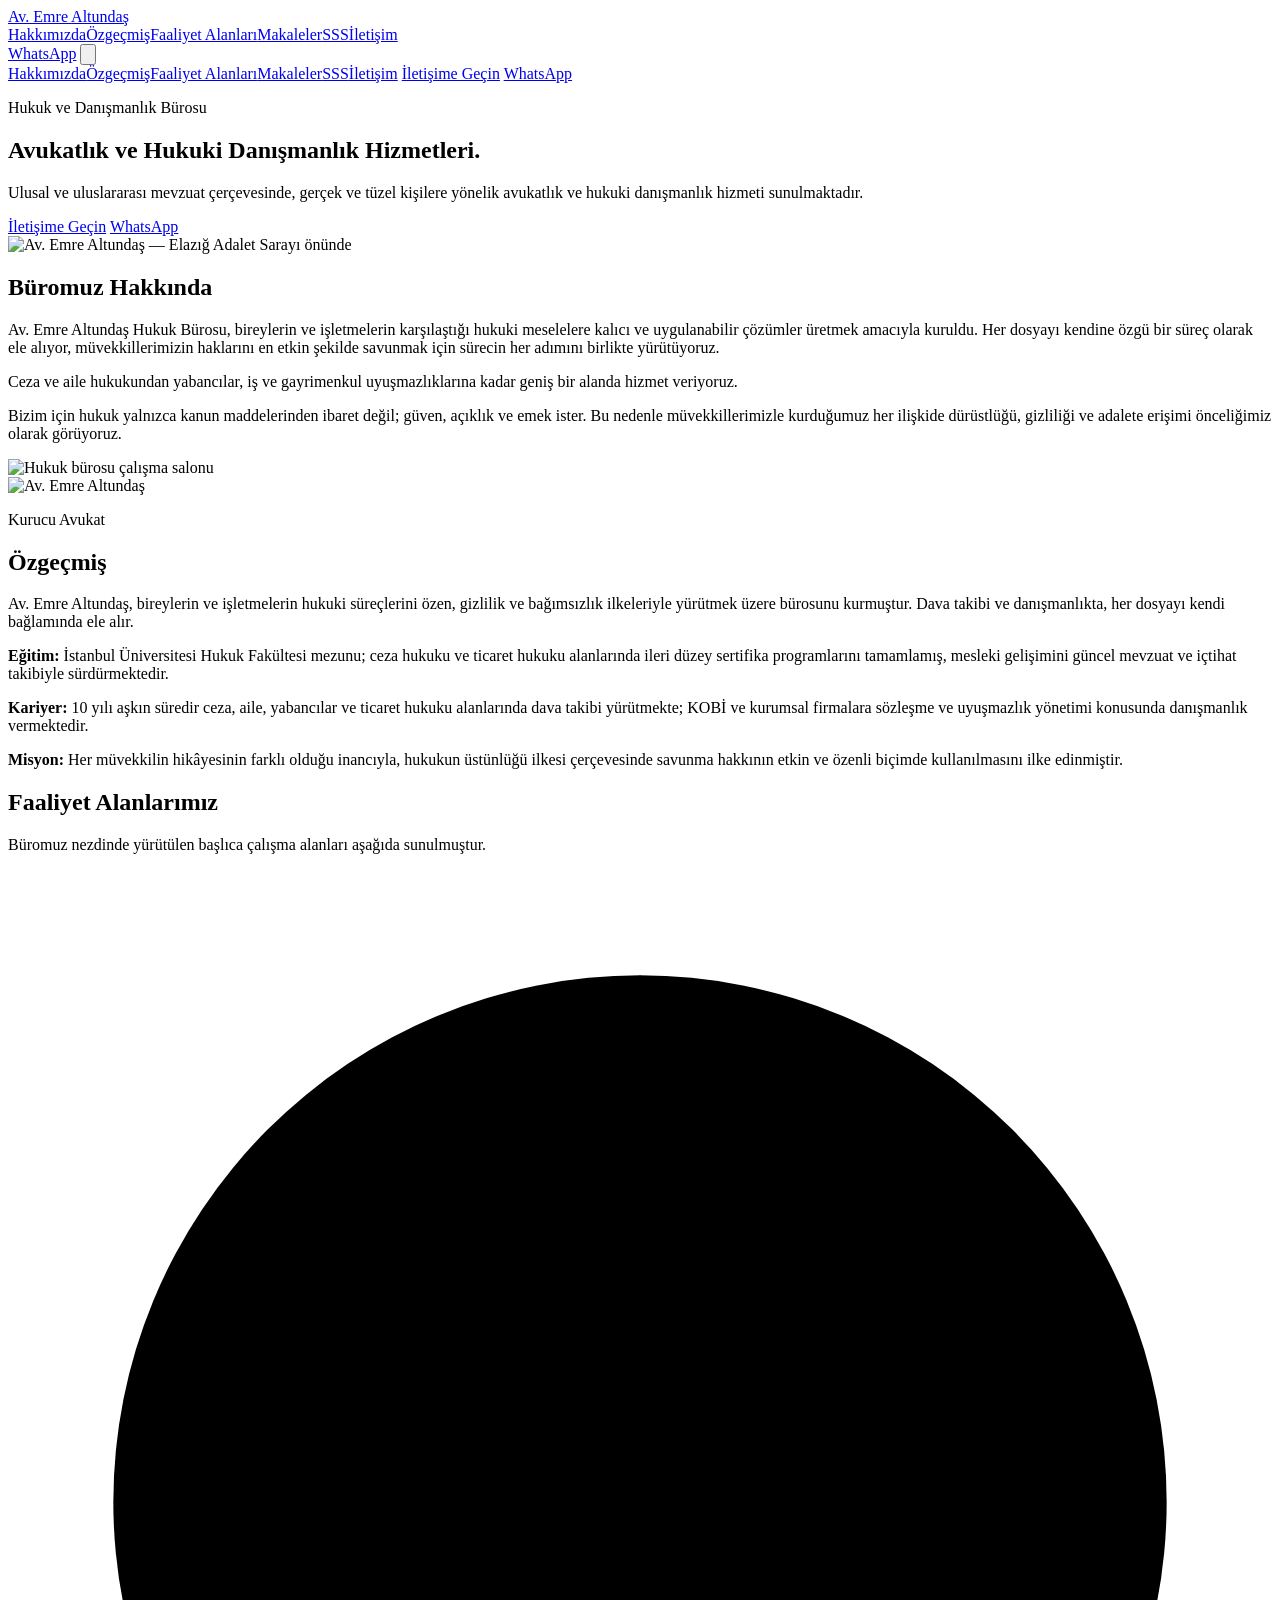
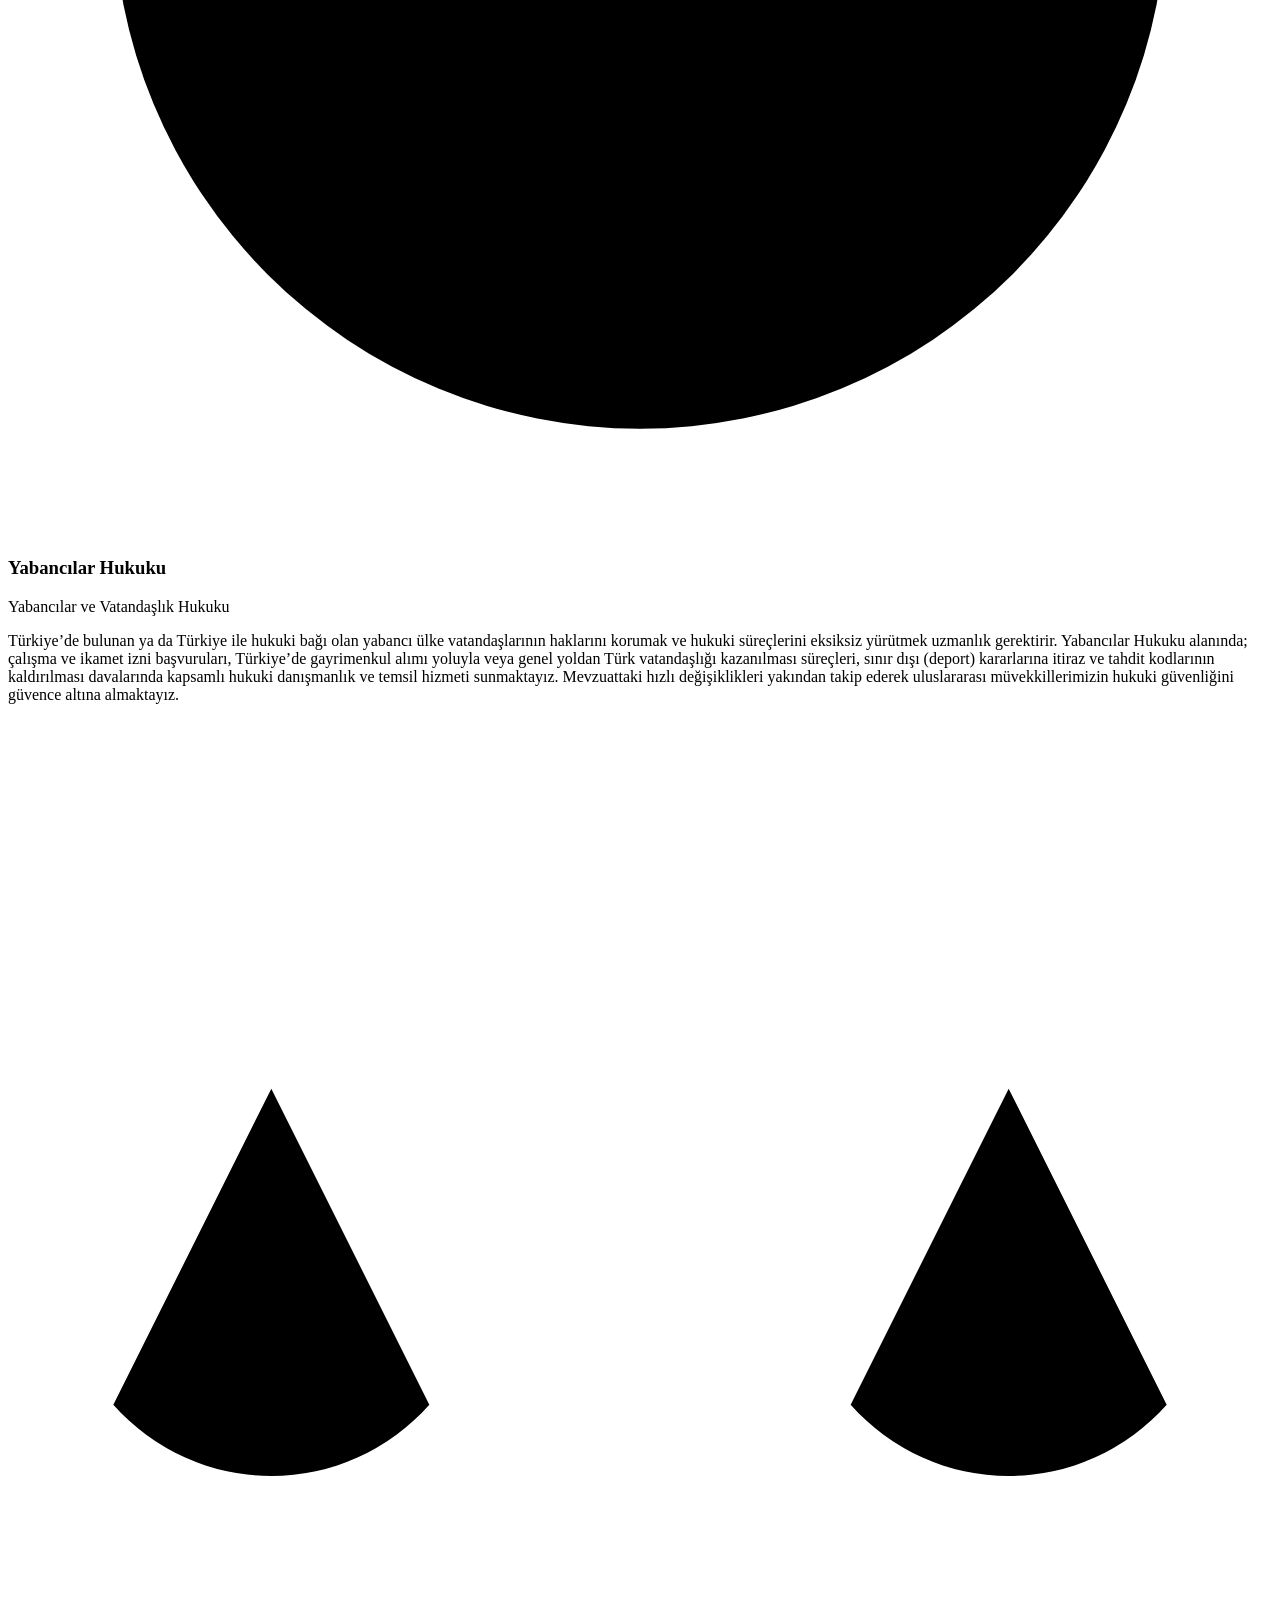
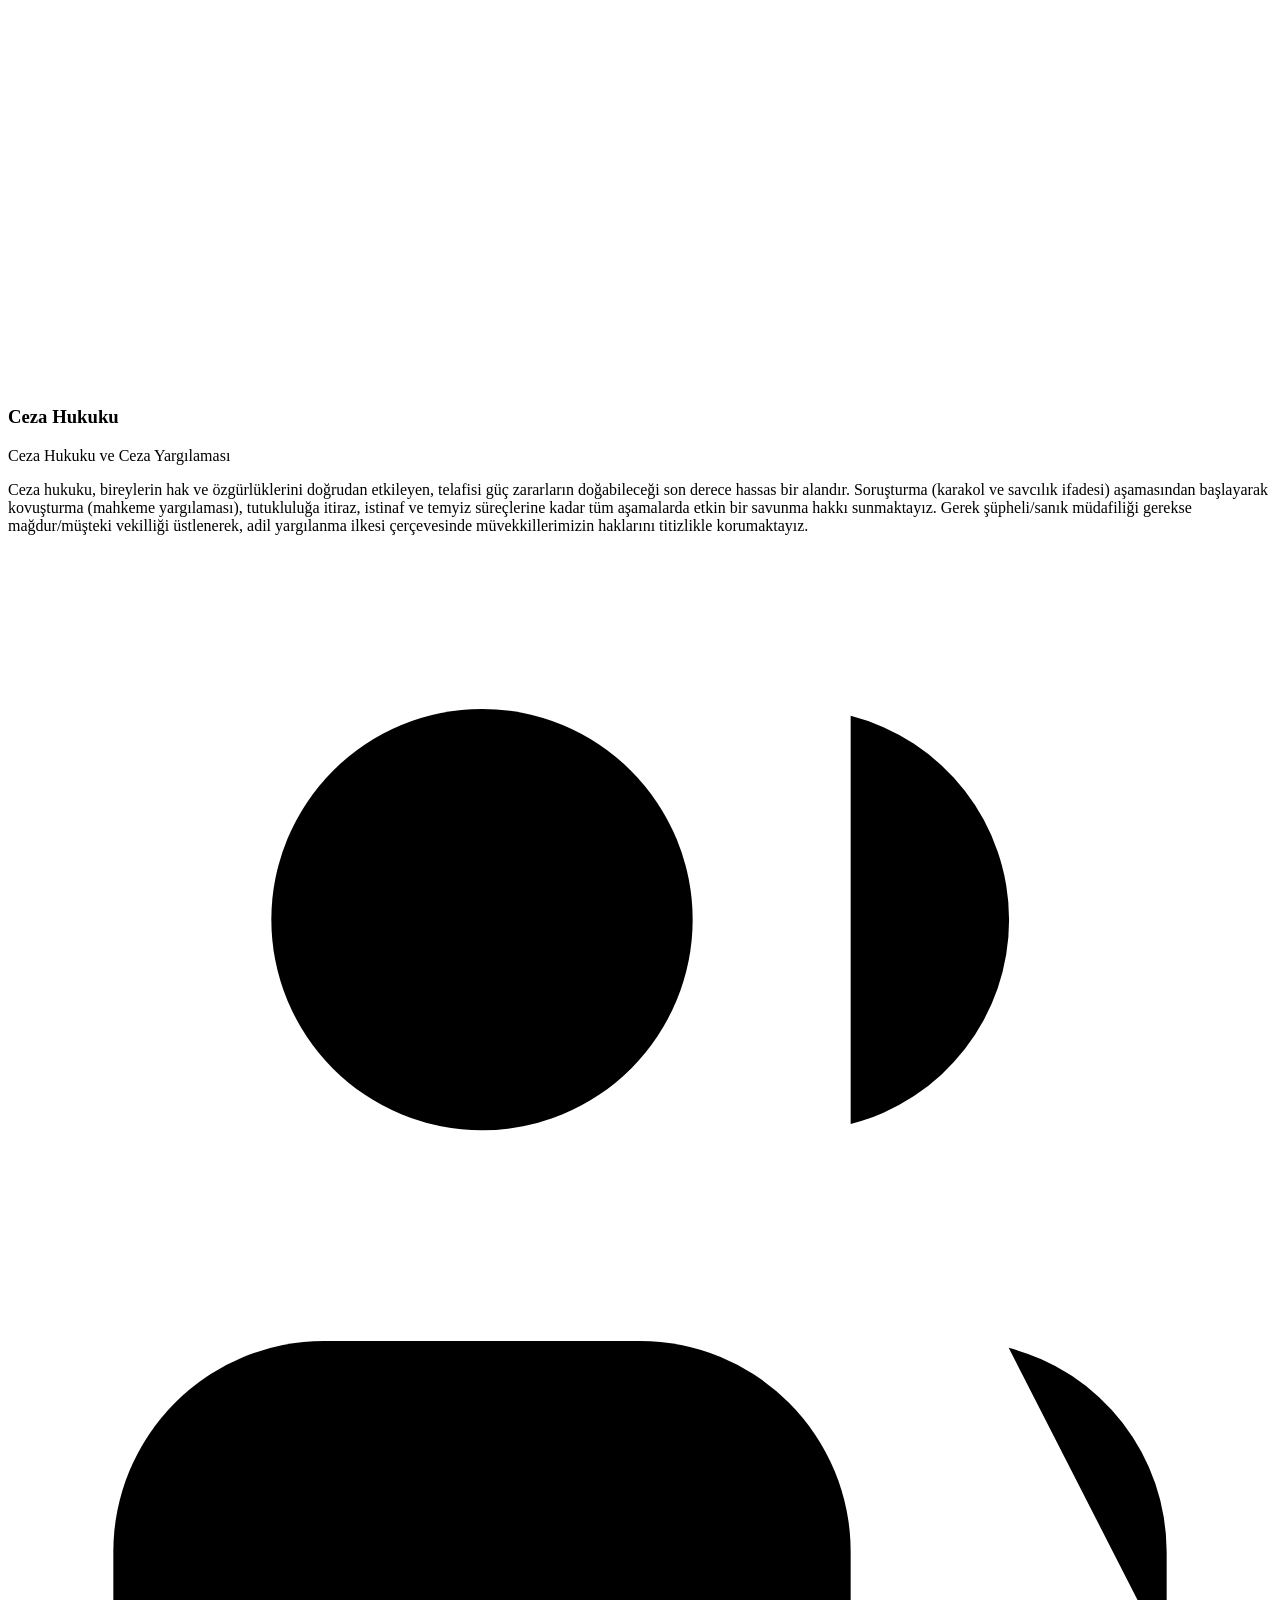
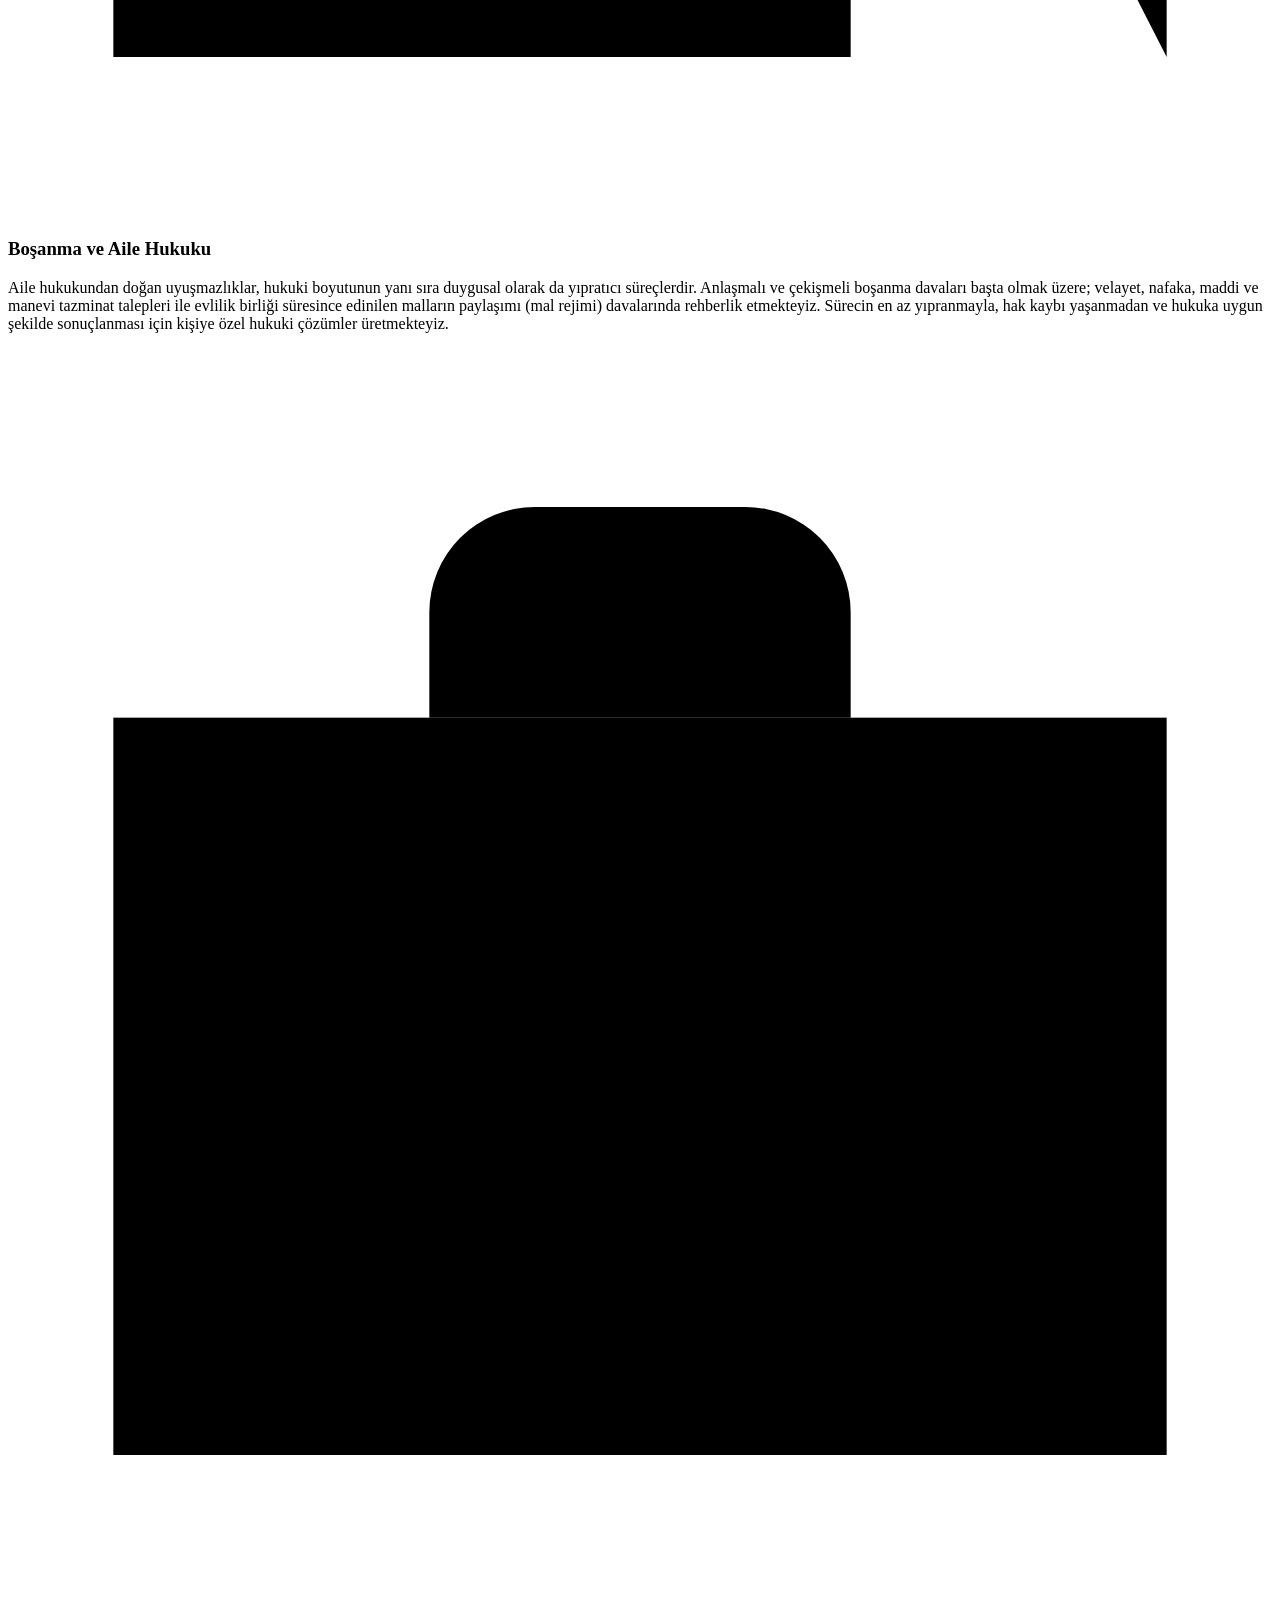
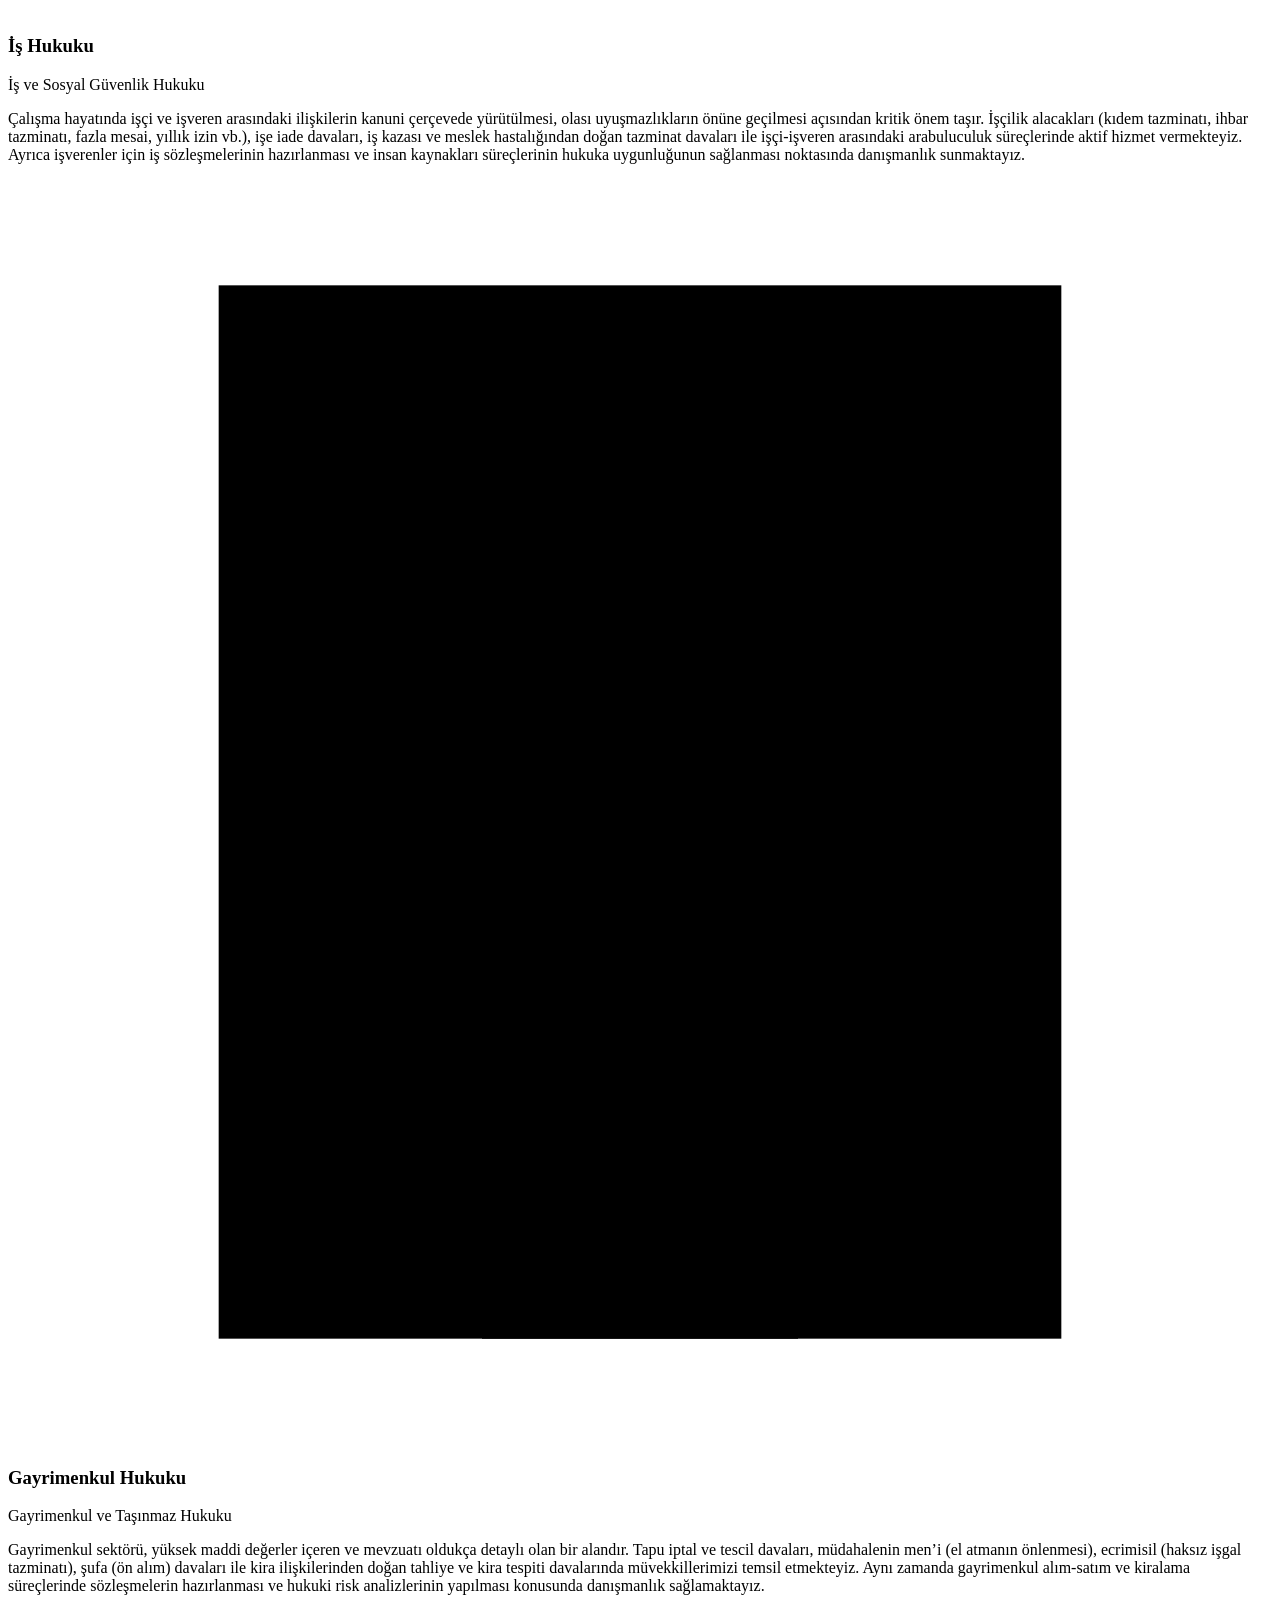
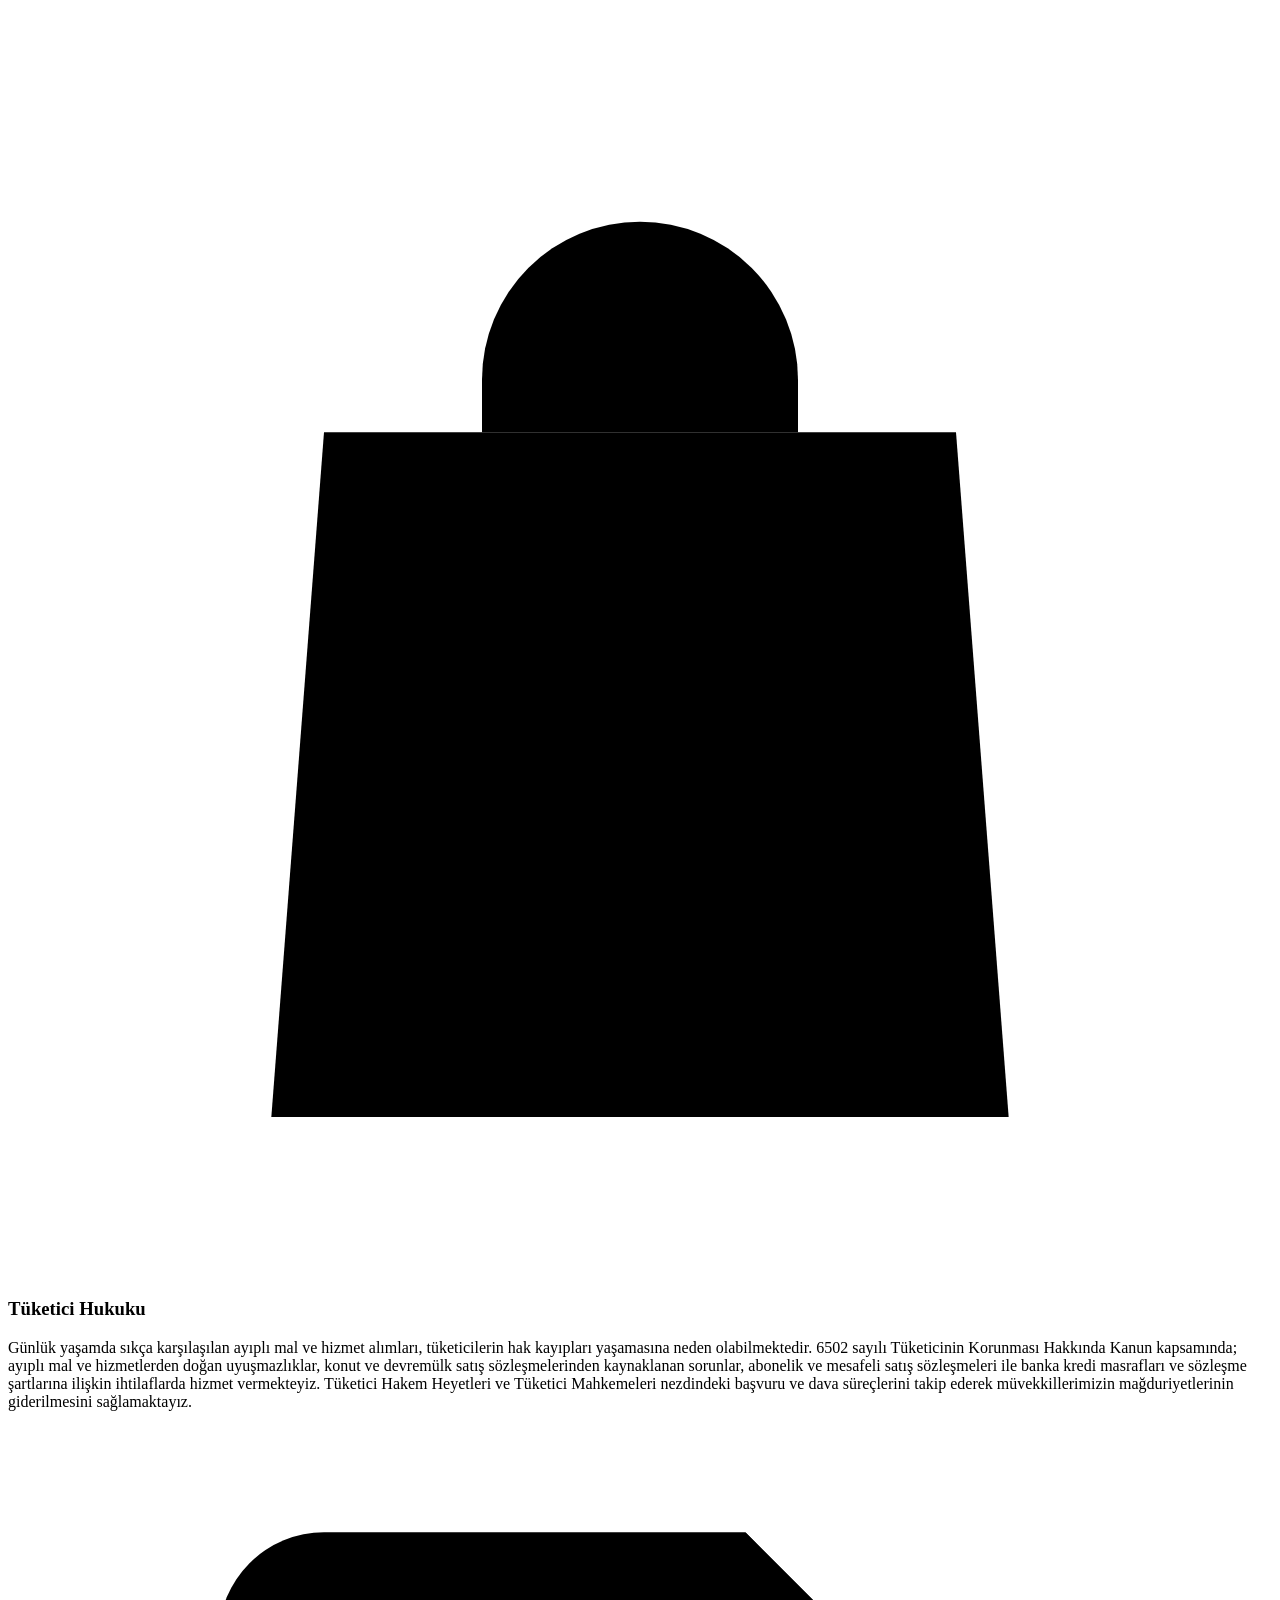
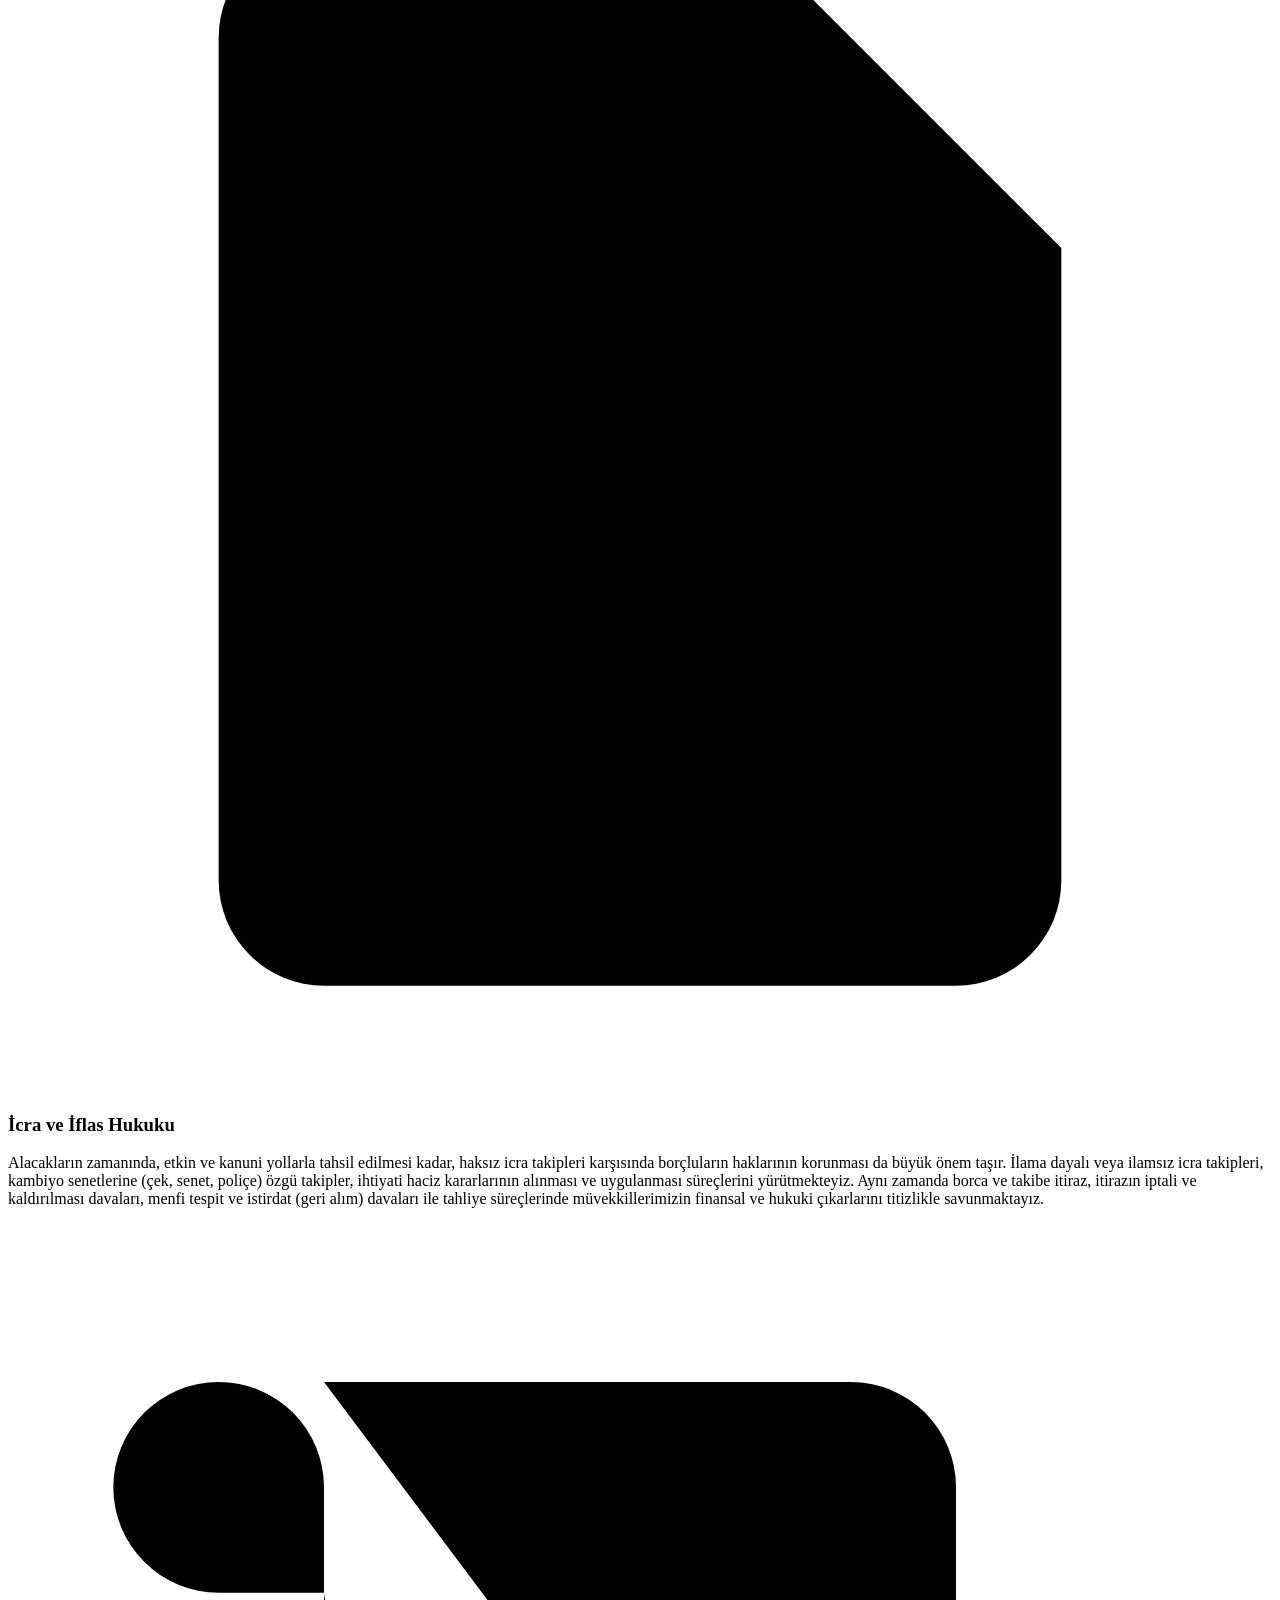
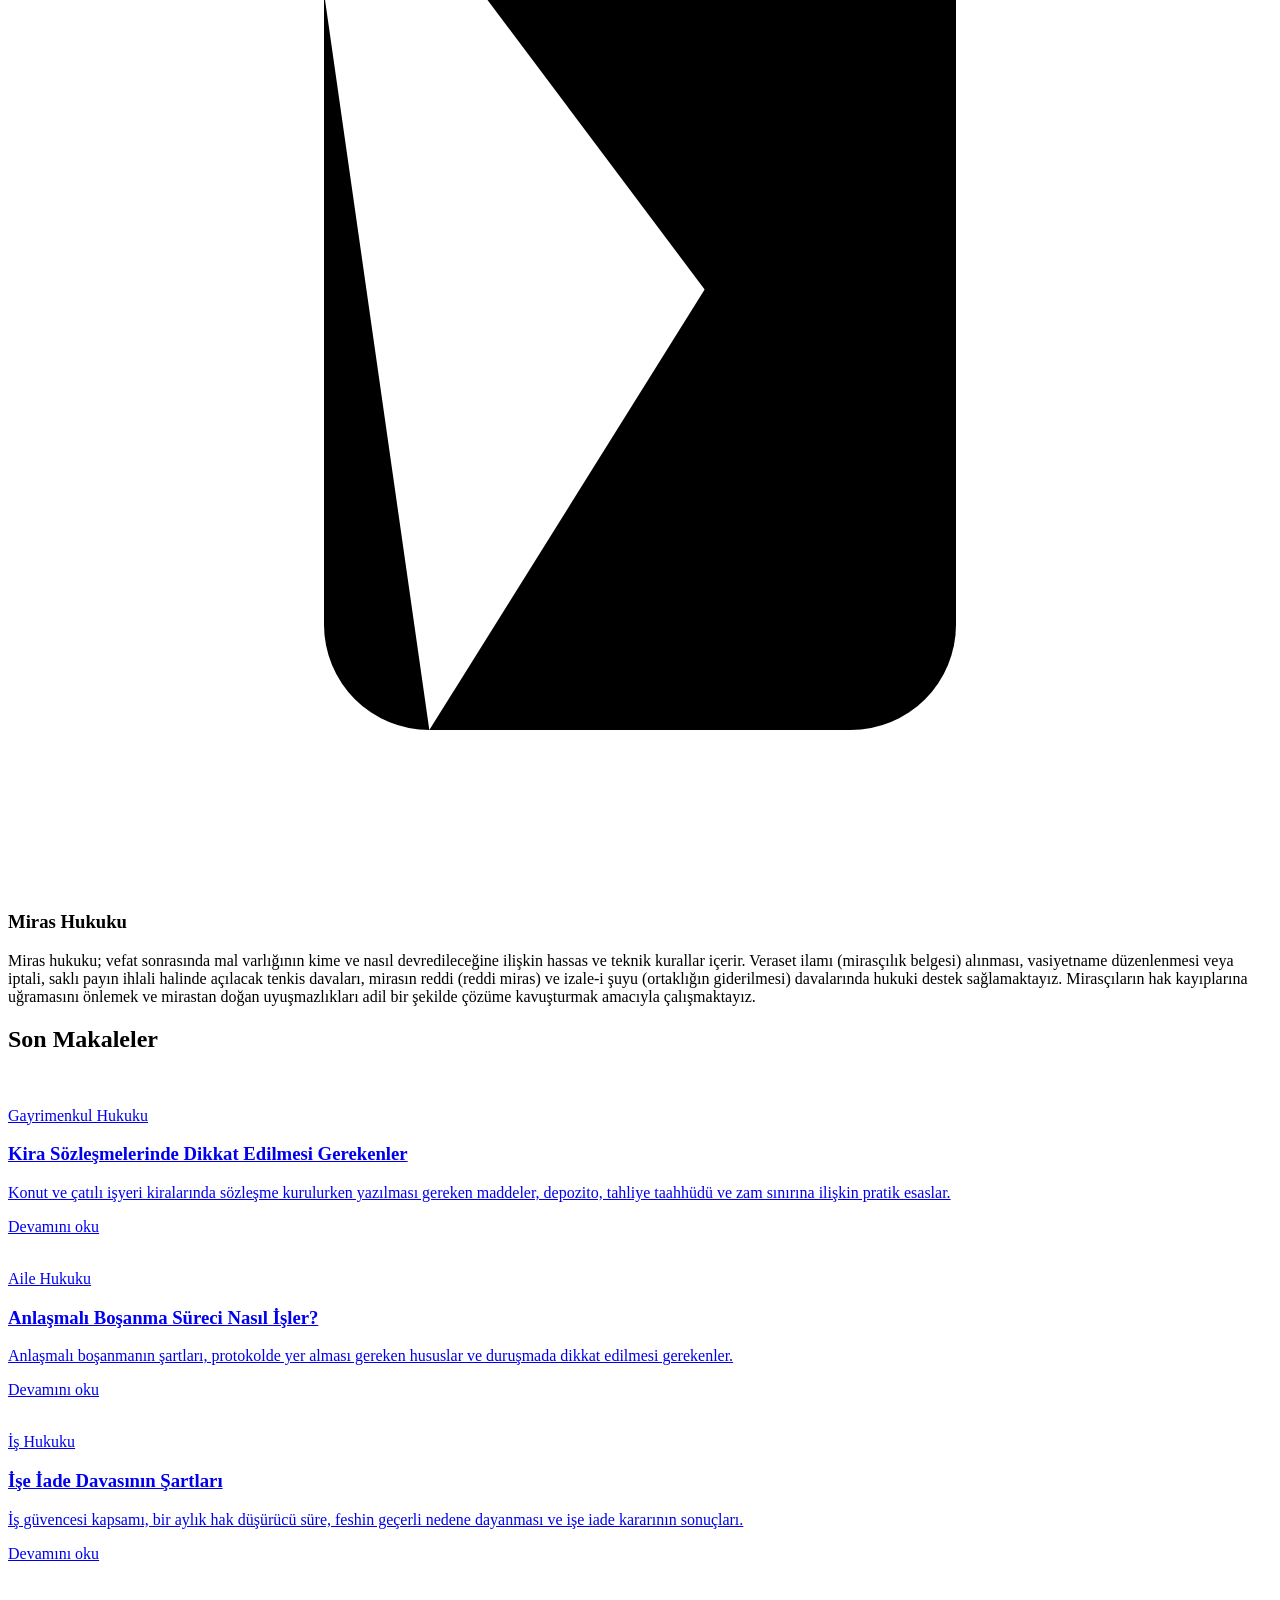
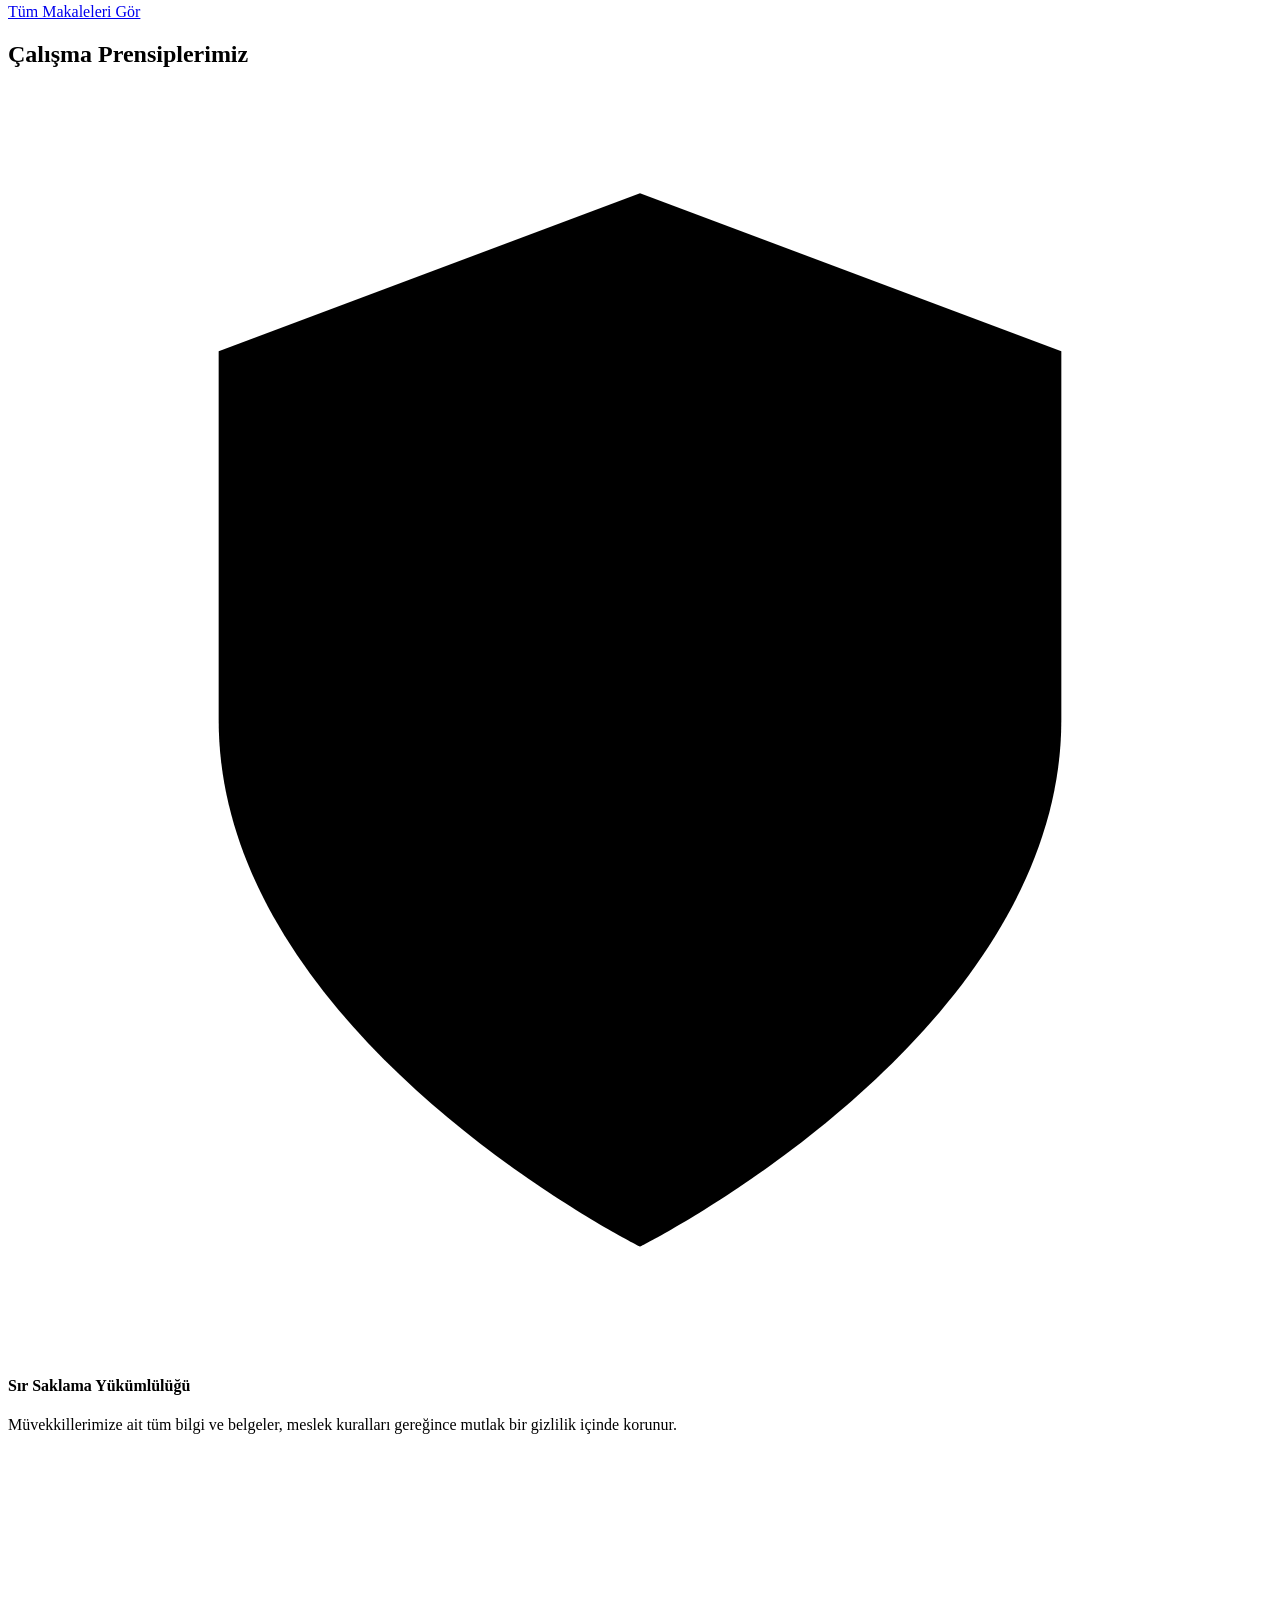
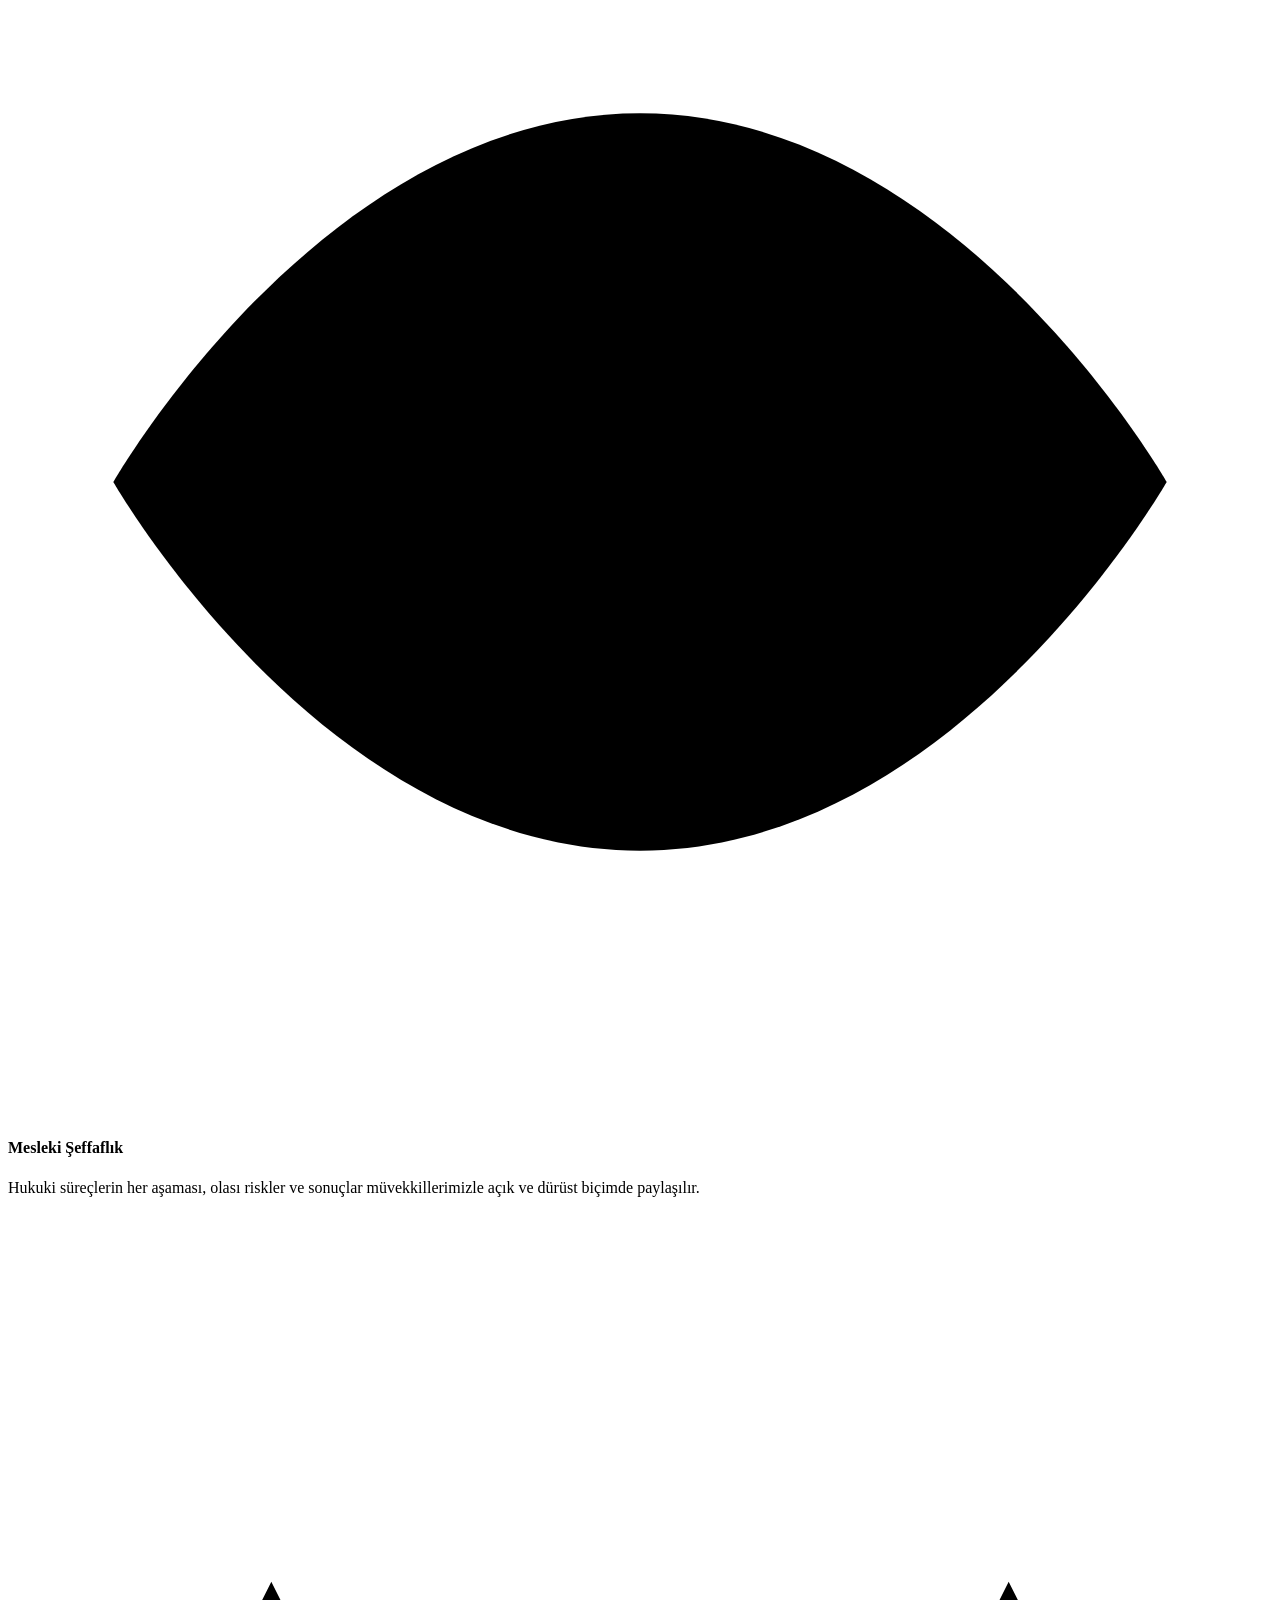
==== docs/index.html @ 06843fde "GitHub Pages icin statik hukuk sitesi github.io adresi README yerine ana sayfayi gostersin diye docs" ====
<!DOCTYPE html>
<html lang="tr">
<head>
  <meta charset="utf-8" />
  <meta name="viewport" content="width=device-width, initial-scale=1" />
  <title>Av. Emre Altundaş | Avukatlık ve Hukuki Danışmanlık</title>
  <meta name="description" content="Av. Emre Altundaş Hukuk Bürosu — yabancılar, ceza, aile, iş, gayrimenkul, tüketici, icra ve miras hukukunda avukatlık ve hukuki danışmanlık." />
  <base href="/emrehocadeneme/" />
  <link rel="canonical" href="/emrehocadeneme/" />
  <link rel="icon" href="favicon.svg" />
  <link rel="preconnect" href="https://fonts.googleapis.com" />
  <link rel="preconnect" href="https://fonts.gstatic.com" crossorigin />
  <link href="https://fonts.googleapis.com/css2?family=Cormorant+Garamond:ital,wght@0,600;1,500;1,600&family=Inter:wght@400;500;600&display=swap" rel="stylesheet" />
  <link rel="stylesheet" href="css/site.css" />
</head>
<body>
  <header class="site-header" data-header>
    <div class="wrap header-inner">
      <a class="brand" href="./" data-close-menu>Av. Emre <span>Altundaş</span></a>
      <nav class="nav-desktop" aria-label="Ana menü"><a href="./#hakkimizda">Hakkımızda</a><a href="./#ozgecmis">Özgeçmiş</a><a href="./#faaliyet">Faaliyet Alanları</a><a href="makaleler/">Makaleler</a><a href="./#sss">SSS</a><a href="./#iletisim">İletişim</a></nav>
      <div class="header-actions">
        <a class="header-wa" href="https://wa.me/905551234567" target="_blank" rel="noreferrer">WhatsApp</a>
        <button type="button" class="menu-btn" data-menu-toggle aria-label="Menüyü aç" aria-expanded="false">
          <span data-icon-open><svg viewBox="0 0 24 24" aria-hidden="true"><path d="M4 6h16M4 12h16M4 18h16"/></svg></span>
          <span data-icon-close hidden><svg viewBox="0 0 24 24" aria-hidden="true"><path d="M18 6 6 18M6 6l12 12"/></svg></span>
        </button>
      </div>
    </div>
  </header>
  <div class="mobile-overlay" data-overlay role="dialog" aria-modal="true" aria-label="Mobil menü">
    <nav>
      <a class="nav-link" href="./#hakkimizda" data-close-menu>Hakkımızda</a><a class="nav-link" href="./#ozgecmis" data-close-menu>Özgeçmiş</a><a class="nav-link" href="./#faaliyet" data-close-menu>Faaliyet Alanları</a><a class="nav-link" href="makaleler/" data-close-menu>Makaleler</a><a class="nav-link" href="./#sss" data-close-menu>SSS</a><a class="nav-link" href="./#iletisim" data-close-menu>İletişim</a>
      <a class="mobile-cta" href="./#iletisim" data-close-menu>İletişime Geçin</a>
      <a class="mobile-wa" href="https://wa.me/905551234567" target="_blank" rel="noreferrer">WhatsApp</a>
    </nav>
  </div>
  
<section class="hero">
  <div class="wrap hero-grid">
    <div>
      <p class="kicker">Hukuk ve Danışmanlık Bürosu</p>
      <h1>Avukatlık ve Hukuki Danışmanlık Hizmetleri.</h1>
      <p class="lead">Ulusal ve uluslararası mevzuat çerçevesinde, gerçek ve tüzel kişilere yönelik avukatlık ve hukuki danışmanlık hizmeti sunulmaktadır.</p>
      <div class="hero-actions">
        <a class="btn-gold" href="./#iletisim">İletişime Geçin</a>
        <a class="btn-outline" href="https://wa.me/905551234567" target="_blank" rel="noreferrer">WhatsApp</a>
      </div>
    </div>
    <div class="portrait-wrap">
      <img src="images/emre-altundas.jpg" alt="Av. Emre Altundaş — Elazığ Adalet Sarayı önünde" />
    </div>
  </div>
</section>
<section class="section paper" id="hakkimizda">
  <div class="wrap two-col">
    <div>
      <h2>Büromuz Hakkında</h2>
      <div class="gold-rule"></div>
      <p class="body-copy">Av. Emre Altundaş Hukuk Bürosu, bireylerin ve işletmelerin karşılaştığı hukuki meselelere kalıcı ve uygulanabilir çözümler üretmek amacıyla kuruldu. Her dosyayı kendine özgü bir süreç olarak ele alıyor, müvekkillerimizin haklarını en etkin şekilde savunmak için sürecin her adımını birlikte yürütüyoruz.</p>
      <p class="quote">Ceza ve aile hukukundan yabancılar, iş ve gayrimenkul uyuşmazlıklarına kadar geniş bir alanda hizmet veriyoruz.</p>
      <p class="body-copy">Bizim için hukuk yalnızca kanun maddelerinden ibaret değil; güven, açıklık ve emek ister. Bu nedenle müvekkillerimizle kurduğumuz her ilişkide dürüstlüğü, gizliliği ve adalete erişimi önceliğimiz olarak görüyoruz.</p>
    </div>
    <img class="office-img" src="images/office.jpg" alt="Hukuk bürosu çalışma salonu" />
  </div>
</section>
<section class="section mist" id="ozgecmis">
  <div class="wrap two-col">
    <img class="bio-portrait" src="images/emre-altundas.jpg" alt="Av. Emre Altundaş" />
    <div>
      <p class="eyebrow">Kurucu Avukat</p>
      <h2>Özgeçmiş</h2>
      <div class="gold-rule"></div>
      <p class="body-copy">Av. Emre Altundaş, bireylerin ve işletmelerin hukuki süreçlerini özen, gizlilik ve bağımsızlık ilkeleriyle yürütmek üzere bürosunu kurmuştur. Dava takibi ve danışmanlıkta, her dosyayı kendi bağlamında ele alır.</p>
      <div class="bio-card">
        <p><strong>Eğitim:</strong> <span>İstanbul Üniversitesi Hukuk Fakültesi mezunu; ceza hukuku ve ticaret hukuku alanlarında ileri düzey sertifika programlarını tamamlamış, mesleki gelişimini güncel mevzuat ve içtihat takibiyle sürdürmektedir.</span></p>
        <p><strong>Kariyer:</strong> <span>10 yılı aşkın süredir ceza, aile, yabancılar ve ticaret hukuku alanlarında dava takibi yürütmekte; KOBİ ve kurumsal firmalara sözleşme ve uyuşmazlık yönetimi konusunda danışmanlık vermektedir.</span></p>
        <p><strong>Misyon:</strong> <span>Her müvekkilin hikâyesinin farklı olduğu inancıyla, hukukun üstünlüğü ilkesi çerçevesinde savunma hakkının etkin ve özenli biçimde kullanılmasını ilke edinmiştir.</span></p>
      </div>
    </div>
  </div>
</section>
<section class="section mist" id="faaliyet">
  <div class="wrap center">
    <h2>Faaliyet Alanlarımız</h2>
    <div class="gold-rule center"></div>
    <p class="muted">Büromuz nezdinde yürütülen başlıca çalışma alanları aşağıda sunulmuştur.</p>
    <div class="cards-2">
      <article class="service-card"><svg viewBox="0 0 24 24" aria-hidden="true"><circle cx="12" cy="12" r="10"/><path d="M2 12h20M12 2a15 15 0 0 1 0 20M12 2a15 15 0 0 0 0 20"/></svg>
        <h3>Yabancılar Hukuku</h3>
        <p class="service-sub">Yabancılar ve Vatandaşlık Hukuku</p>
        <p>Türkiye’de bulunan ya da Türkiye ile hukuki bağı olan yabancı ülke vatandaşlarının haklarını korumak ve hukuki süreçlerini eksiksiz yürütmek uzmanlık gerektirir. Yabancılar Hukuku alanında; çalışma ve ikamet izni başvuruları, Türkiye’de gayrimenkul alımı yoluyla veya genel yoldan Türk vatandaşlığı kazanılması süreçleri, sınır dışı (deport) kararlarına itiraz ve tahdit kodlarının kaldırılması davalarında kapsamlı hukuki danışmanlık ve temsil hizmeti sunmaktayız. Mevzuattaki hızlı değişiklikleri yakından takip ederek uluslararası müvekkillerimizin hukuki güvenliğini güvence altına almaktayız.</p>
      </article><article class="service-card"><svg viewBox="0 0 24 24" aria-hidden="true"><path d="M12 3v18M5 7h14"/><path d="M5 7l-3 6a4 4 0 0 0 6 0L5 7M19 7l-3 6a4 4 0 0 0 6 0L19 7"/><path d="M8 21h8"/></svg>
        <h3>Ceza Hukuku</h3>
        <p class="service-sub">Ceza Hukuku ve Ceza Yargılaması</p>
        <p>Ceza hukuku, bireylerin hak ve özgürlüklerini doğrudan etkileyen, telafisi güç zararların doğabileceği son derece hassas bir alandır. Soruşturma (karakol ve savcılık ifadesi) aşamasından başlayarak kovuşturma (mahkeme yargılaması), tutukluluğa itiraz, istinaf ve temyiz süreçlerine kadar tüm aşamalarda etkin bir savunma hakkı sunmaktayız. Gerek şüpheli/sanık müdafiliği gerekse mağdur/müşteki vekilliği üstlenerek, adil yargılanma ilkesi çerçevesinde müvekkillerimizin haklarını titizlikle korumaktayız.</p>
      </article><article class="service-card"><svg viewBox="0 0 24 24" aria-hidden="true"><path d="M16 21v-2a4 4 0 0 0-4-4H6a4 4 0 0 0-4 4v2"/><circle cx="9" cy="7" r="4"/><path d="M22 21v-2a4 4 0 0 0-3-3.87M16 3.13a4 4 0 0 1 0 7.75"/></svg>
        <h3>Boşanma ve Aile Hukuku</h3>
        
        <p>Aile hukukundan doğan uyuşmazlıklar, hukuki boyutunun yanı sıra duygusal olarak da yıpratıcı süreçlerdir. Anlaşmalı ve çekişmeli boşanma davaları başta olmak üzere; velayet, nafaka, maddi ve manevi tazminat talepleri ile evlilik birliği süresince edinilen malların paylaşımı (mal rejimi) davalarında rehberlik etmekteyiz. Sürecin en az yıpranmayla, hak kaybı yaşanmadan ve hukuka uygun şekilde sonuçlanması için kişiye özel hukuki çözümler üretmekteyiz.</p>
      </article><article class="service-card"><svg viewBox="0 0 24 24" aria-hidden="true"><rect x="2" y="7" width="20" height="14" rx="0"/><path d="M16 7V5a2 2 0 0 0-2-2h-4a2 2 0 0 0-2 2v2M2 13h20"/></svg>
        <h3>İş Hukuku</h3>
        <p class="service-sub">İş ve Sosyal Güvenlik Hukuku</p>
        <p>Çalışma hayatında işçi ve işveren arasındaki ilişkilerin kanuni çerçevede yürütülmesi, olası uyuşmazlıkların önüne geçilmesi açısından kritik önem taşır. İşçilik alacakları (kıdem tazminatı, ihbar tazminatı, fazla mesai, yıllık izin vb.), işe iade davaları, iş kazası ve meslek hastalığından doğan tazminat davaları ile işçi-işveren arasındaki arabuluculuk süreçlerinde aktif hizmet vermekteyiz. Ayrıca işverenler için iş sözleşmelerinin hazırlanması ve insan kaynakları süreçlerinin hukuka uygunluğunun sağlanması noktasında danışmanlık sunmaktayız.</p>
      </article><article class="service-card"><svg viewBox="0 0 24 24" aria-hidden="true"><rect x="4" y="2" width="16" height="20"/><path d="M9 22v-4h6v4M8 6h.01M12 6h.01M16 6h.01M8 10h.01M12 10h.01M16 10h.01M8 14h.01M12 14h.01M16 14h.01"/></svg>
        <h3>Gayrimenkul Hukuku</h3>
        <p class="service-sub">Gayrimenkul ve Taşınmaz Hukuku</p>
        <p>Gayrimenkul sektörü, yüksek maddi değerler içeren ve mevzuatı oldukça detaylı olan bir alandır. Tapu iptal ve tescil davaları, müdahalenin men’i (el atmanın önlenmesi), ecrimisil (haksız işgal tazminatı), şufa (ön alım) davaları ile kira ilişkilerinden doğan tahliye ve kira tespiti davalarında müvekkillerimizi temsil etmekteyiz. Aynı zamanda gayrimenkul alım-satım ve kiralama süreçlerinde sözleşmelerin hazırlanması ve hukuki risk analizlerinin yapılması konusunda danışmanlık sağlamaktayız.</p>
      </article><article class="service-card"><svg viewBox="0 0 24 24" aria-hidden="true"><path d="M6 8h12l1 13H5L6 8z"/><path d="M9 8V7a3 3 0 0 1 6 0v1"/></svg>
        <h3>Tüketici Hukuku</h3>
        
        <p>Günlük yaşamda sıkça karşılaşılan ayıplı mal ve hizmet alımları, tüketicilerin hak kayıpları yaşamasına neden olabilmektedir. 6502 sayılı Tüketicinin Korunması Hakkında Kanun kapsamında; ayıplı mal ve hizmetlerden doğan uyuşmazlıklar, konut ve devremülk satış sözleşmelerinden kaynaklanan sorunlar, abonelik ve mesafeli satış sözleşmeleri ile banka kredi masrafları ve sözleşme şartlarına ilişkin ihtilaflarda hizmet vermekteyiz. Tüketici Hakem Heyetleri ve Tüketici Mahkemeleri nezdindeki başvuru ve dava süreçlerini takip ederek müvekkillerimizin mağduriyetlerinin giderilmesini sağlamaktayız.</p>
      </article><article class="service-card"><svg viewBox="0 0 24 24" aria-hidden="true"><path d="M14 2H6a2 2 0 0 0-2 2v16a2 2 0 0 0 2 2h12a2 2 0 0 0 2-2V8z"/><path d="M14 2v6h6M8 13h8M8 17h8"/></svg>
        <h3>İcra ve İflas Hukuku</h3>
        
        <p>Alacakların zamanında, etkin ve kanuni yollarla tahsil edilmesi kadar, haksız icra takipleri karşısında borçluların haklarının korunması da büyük önem taşır. İlama dayalı veya ilamsız icra takipleri, kambiyo senetlerine (çek, senet, poliçe) özgü takipler, ihtiyati haciz kararlarının alınması ve uygulanması süreçlerini yürütmekteyiz. Aynı zamanda borca ve takibe itiraz, itirazın iptali ve kaldırılması davaları, menfi tespit ve istirdat (geri alım) davaları ile tahliye süreçlerinde müvekkillerimizin finansal ve hukuki çıkarlarını titizlikle savunmaktayız.</p>
      </article><article class="service-card"><svg viewBox="0 0 24 24" aria-hidden="true"><path d="M8 21h8a2 2 0 0 0 2-2V5"/><path d="M6 3h10a2 2 0 0 1 2 2v14"/><path d="M8 21a2 2 0 0 1-2-2V5a2 2 0 1 0-2 2h2"/></svg>
        <h3>Miras Hukuku</h3>
        
        <p>Miras hukuku; vefat sonrasında mal varlığının kime ve nasıl devredileceğine ilişkin hassas ve teknik kurallar içerir. Veraset ilamı (mirasçılık belgesi) alınması, vasiyetname düzenlenmesi veya iptali, saklı payın ihlali halinde açılacak tenkis davaları, mirasın reddi (reddi miras) ve izale-i şuyu (ortaklığın giderilmesi) davalarında hukuki destek sağlamaktayız. Mirasçıların hak kayıplarına uğramasını önlemek ve mirastan doğan uyuşmazlıkları adil bir şekilde çözüme kavuşturmak amacıyla çalışmaktayız.</p>
      </article>
    </div>
  </div>
</section>
<section class="section mist" style="padding-top:0">
  <div class="wrap">
    <h2 class="center">Son Makaleler</h2>
    <div class="gold-rule center"></div>
    <div class="article-grid"><a class="article-card" href="makale/kira-sozlesmelerinde-dikkat-edilmesi-gerekenler/" data-article-cat="Gayrimenkul Hukuku">
    <img src="images/articles/pen.jpg" alt="" />
    <div class="pad">
      <p class="cat">Gayrimenkul Hukuku</p>
      <h3>Kira Sözleşmelerinde Dikkat Edilmesi Gerekenler</h3>
      <p>Konut ve çatılı işyeri kiralarında sözleşme kurulurken yazılması gereken maddeler, depozito, tahliye taahhüdü ve zam sınırına ilişkin pratik esaslar.</p>
      <span class="more">Devamını oku</span>
    </div>
  </a><a class="article-card" href="makale/anlasmali-bosanma-sureci/" data-article-cat="Aile Hukuku">
    <img src="images/articles/books.jpg" alt="" />
    <div class="pad">
      <p class="cat">Aile Hukuku</p>
      <h3>Anlaşmalı Boşanma Süreci Nasıl İşler?</h3>
      <p>Anlaşmalı boşanmanın şartları, protokolde yer alması gereken hususlar ve duruşmada dikkat edilmesi gerekenler.</p>
      <span class="more">Devamını oku</span>
    </div>
  </a><a class="article-card" href="makale/ise-iade-davasinin-sartlari/" data-article-cat="İş Hukuku">
    <img src="images/articles/gavel.jpg" alt="" />
    <div class="pad">
      <p class="cat">İş Hukuku</p>
      <h3>İşe İade Davasının Şartları</h3>
      <p>İş güvencesi kapsamı, bir aylık hak düşürücü süre, feshin geçerli nedene dayanması ve işe iade kararının sonuçları.</p>
      <span class="more">Devamını oku</span>
    </div>
  </a></div>
    <p class="center" style="margin-top:2.5rem"><a class="btn-gold" href="makaleler/">Tüm Makaleleri Gör</a></p>
  </div>
</section>
<section class="section navy" id="prensipler">
  <div class="wrap">
    <h2 class="center">Çalışma Prensiplerimiz</h2>
    <div class="gold-rule center"></div>
    <div class="principles">
      <article class="principle"><svg viewBox="0 0 24 24" aria-hidden="true"><path d="M12 22s8-4 8-10V5l-8-3-8 3v7c0 6 8 10 8 10z"/></svg><h4>Sır Saklama Yükümlülüğü</h4><p>Müvekkillerimize ait tüm bilgi ve belgeler, meslek kuralları gereğince mutlak bir gizlilik içinde korunur.</p></article><article class="principle"><svg viewBox="0 0 24 24" aria-hidden="true"><path d="M2 12s4-7 10-7 10 7 10 7-4 7-10 7S2 12 2 12z"/><circle cx="12" cy="12" r="3"/></svg><h4>Mesleki Şeffaflık</h4><p>Hukuki süreçlerin her aşaması, olası riskler ve sonuçlar müvekkillerimizle açık ve dürüst biçimde paylaşılır.</p></article><article class="principle"><svg viewBox="0 0 24 24" aria-hidden="true"><path d="M12 3v18M5 7h14"/><path d="M5 7l-3 6a4 4 0 0 0 6 0L5 7M19 7l-3 6a4 4 0 0 0 6 0L19 7"/><path d="M8 21h8"/></svg><h4>Özen Yükümlülüğü</h4><p>Üstlenilen hukuki iş ve işlemler, güncel mevzuat ve içtihatlar ışığında en yüksek mesleki özenle takip edilir.</p></article><article class="principle"><svg viewBox="0 0 24 24" aria-hidden="true"><path d="m14 13-8.5 8.5M16 16l6-6M8 8l6-6M9 7l8 8"/></svg><h4>Bağımsızlık</h4><p>Hukuk büromuz, görevini ifa ederken dış etkenlerden bağımsız olarak yalnızca hukukun üstünlüğünü gözetir.</p></article>
    </div>
  </div>
</section>
<section class="section paper" id="sss">
  <div class="wrap">
    <h2 class="center">Sık Sorulan Sorular</h2>
    <div class="gold-rule center"></div>
    <div class="faq">
      <details open>
        <summary>İlk danışmanlık görüşmesi ücretli midir?<span class="faq-mark" aria-hidden="true"></span></summary>
        <p>Avukatlık Kanunu ve Avukatlık Asgari Ücret Tarifesi ile meslek kuralları gereğince, avukatların ücretsiz iş alması yasaktır. Bu nedenle hukuki danışmanlık hizmetlerimiz ücrete tabidir.</p>
      </details><details>
        <summary>Dava süreçleri ne kadar sürmektedir?<span class="faq-mark" aria-hidden="true"></span></summary>
        <p>Dava süreleri, yargılamanın türüne, davanın açıldığı adliyenin iş yüküne ve kanun yolu (istinaf/temyiz) süreçlerine göre değişiklik göstermektedir. Kesin bir süre vermek yasal olarak mümkün değildir.</p>
      </details><details>
        <summary>Farklı illerdeki davalarla ilgileniyor musunuz?<span class="faq-mark" aria-hidden="true"></span></summary>
        <p>Evet, müvekkillerimizin hukuki ihtiyaçları doğrultusunda Türkiye'nin farklı illerinde bulunan dava ve uyuşmazlık süreçleri büromuz tarafından bizzat takip edilmektedir.</p>
      </details><details>
        <summary>Avukata vekaletname nasıl çıkartılır?<span class="faq-mark" aria-hidden="true"></span></summary>
        <p>Vekaletname, büromuzdan temin edeceğiniz vekalet bilgileri ile birlikte Türkiye Cumhuriyeti sınırları içerisindeki herhangi bir noterden; yurt dışında ise konsolosluklar aracılığıyla düzenlenebilmektedir.</p>
      </details>
    </div>
  </div>
</section>
<section class="section mist" id="iletisim">
  <div class="wrap two-col">
    <div>
      <h2>İletişim Bilgileri</h2>
      <div class="gold-rule"></div>
      <p class="body-copy">Hukuki destek talepleriniz ve randevu oluşturmak için çalışma saatleri içerisinde iletişime geçebilirsiniz.</p>
      <ul class="contact-list">
        <li><svg viewBox="0 0 24 24" aria-hidden="true"><path d="M22 16.92v3a2 2 0 0 1-2.18 2 19.8 19.8 0 0 1-8.63-3.07 19.5 19.5 0 0 1-6-6A19.8 19.8 0 0 1 2.12 4.18 2 2 0 0 1 4.11 2h3a2 2 0 0 1 2 1.72c.13.81.36 1.6.68 2.34a2 2 0 0 1-.45 2.11L8.09 9.91a16 16 0 0 0 6 6l1.74-1.25a2 2 0 0 1 2.11-.45c.74.32 1.53.55 2.34.68A2 2 0 0 1 22 16.92z"/></svg><div><h4>Telefon</h4><a href="tel:+905551234567">+90 (555) 123 45 67</a></div></li>
        <li><svg viewBox="0 0 24 24" aria-hidden="true"><rect x="2" y="4" width="20" height="16"/><path d="m22 7-10 7L2 7"/></svg><div><h4>E-Posta</h4><a href="mailto:info@emrealtundas.av.tr">info@emrealtundas.av.tr</a></div></li>
        <li><svg viewBox="0 0 24 24" aria-hidden="true"><path d="M12 21s7-7.2 7-12a7 7 0 1 0-14 0c0 4.8 7 12 7 12z"/><circle cx="12" cy="9" r="2.2"/></svg><div><h4>Adres</h4><p>Adalet Mahallesi, Hukuk Plaza, Kat: 5 No: 20<br />Şişli / İstanbul</p></div></li>
      </ul>
      <div class="map-wrap">
        <iframe title="Büro konumu" src="https://www.google.com/maps/embed?pb=!1m18!1m12!1m3!1d3008.9791484641663!2d28.9877473154154!3d41.05837697929424!2m3!1f0!2f0!3f0!3m2!1i1024!2i768!4f13.1!3m3!1m2!1s0x14cab71d4715f5eb%3A0x8cfedb734892c23b!2zxZ5pxZ9saS9Jc3RhbmJ1bA!5e0!3m2!1str!2str!4v1684343167119!5m2!1str!2str" loading="lazy" referrerpolicy="no-referrer-when-downgrade"></iframe>
      </div>
    </div>
    <form class="form" id="contactForm">
      <h3>Mesaj Gönderin</h3>
      <p data-form-note></p>
      <input name="name" required placeholder="Adınız Soyadınız" />
      <input type="email" name="email" required placeholder="E-Posta Adresiniz" />
      <input type="tel" name="phone" placeholder="Telefon Numaranız" />
      <textarea name="message" required rows="5" placeholder="Danışmak istediğiniz hukuki konuyu kısaca özetleyiniz..."></textarea>
      <label class="kvkk-row"><input type="checkbox" name="kvkk_onay" required /><span><a href="kvkk/">KVKK Aydınlatma Metni</a>’ni okudum, kişisel verilerimin iletilmesini kabul ediyorum.</span></label>
      <button class="btn-gold" type="submit">Gönder</button>
    </form>
  </div>
</section>

  <footer class="site-footer">
    <div class="wrap">
      <a class="brand" href="./">Av. Emre <span>Altundaş</span></a>
      <p class="sub">Hukuk ve Danışmanlık</p>
      <nav class="footer-nav">
        <a href="./#ozgecmis">Özgeçmiş</a>
        <a href="makaleler/">Makaleler</a>
        <a href="kvkk/">KVKK</a>
        <a href="./#iletisim">İletişim</a>
      </nav>
      <p class="copy">© 2026 Av. Emre Altundaş Hukuk Bürosu. Tüm hakları saklıdır.</p>
      <p class="credit">MB Design tarafından mevzuata uygun hazırlanmıştır.</p>
    </div>
  </footer>
  <a class="wa-float" href="https://wa.me/905551234567" target="_blank" rel="noreferrer" aria-label="WhatsApp ile yazın"><svg viewBox="0 0 24 24" aria-hidden="true"><path d="M12.04 2c-5.46 0-9.91 4.45-9.91 9.91 0 1.75.46 3.45 1.32 4.95L2.05 22l5.25-1.38c1.45.79 3.08 1.21 4.74 1.21 5.46 0 9.91-4.45 9.91-9.91 0-2.65-1.03-5.14-2.9-7.01A9.82 9.82 0 0 0 12.04 2m.01 1.67c2.2 0 4.26.86 5.82 2.42a8.18 8.18 0 0 1 2.41 5.83c0 4.54-3.7 8.23-8.24 8.23-1.48 0-2.93-.39-4.19-1.15l-.3-.17-3.12.82.83-3.04-.2-.32a8.2 8.2 0 0 1-1.26-4.38c0-4.54 3.7-8.24 8.25-8.24m-2.73 4.2c-.17-.38-.35-.39-.51-.4h-.44c-.15 0-.4.06-.61.3-.21.24-.8.78-.8 1.9s.82 2.21.93 2.36c.12.15 1.58 2.47 3.86 3.37 1.9.75 2.29.6 2.7.56.41-.04 1.33-.54 1.52-1.07.19-.53.19-.98.13-1.07-.06-.09-.23-.15-.48-.27s-1.33-.65-1.54-.73c-.21-.07-.36-.11-.51.12-.15.23-.58.72-.71.87-.13.15-.26.16-.48.04-.23-.12-.95-.35-1.81-1.11-.67-.6-1.12-1.33-1.25-1.56-.13-.23-.01-.35.1-.46.1-.1.23-.27.34-.4.11-.13.15-.23.23-.38.07-.15.04-.29-.02-.4-.06-.12-.51-1.3-.71-1.77"/></svg></a>
  <script src="js/site.js"></script>
</body>
</html>
---- docs/css/site.css ----
:root {
  --navy: #0f2747;
  --navy-deep: #0a1b32;
  --gold: #c8a45d;
  --gold-soft: #d4b87a;
  --paper: #ffffff;
  --mist: #f4f1ea;
  --ink: #1e293b;
  --slate: #5b6573;
  --muted: #8b94a3;
  --line: #e6e1d6;
  --display: "Cormorant Garamond", Georgia, "Times New Roman", serif;
  --sans: "Inter", ui-sans-serif, system-ui, sans-serif;
}

*,
*::before,
*::after {
  box-sizing: border-box;
}

html {
  -webkit-font-smoothing: antialiased;
  scroll-behavior: smooth;
  scroll-padding-top: 5.5rem;
}

body {
  margin: 0;
  font-family: var(--sans);
  background: var(--paper);
  color: var(--ink);
  line-height: 1.7;
}

body.menu-open {
  overflow: hidden;
}

img {
  max-width: 100%;
  display: block;
}

a {
  color: inherit;
  text-decoration: none;
}

h1,
h2,
h3,
h4 {
  font-family: var(--display);
  color: var(--navy);
  font-weight: 600;
  letter-spacing: -0.02em;
  line-height: 1.15;
  text-wrap: balance;
  margin: 0;
}

p {
  margin: 0;
  text-wrap: pretty;
}

button {
  font-family: inherit;
  cursor: pointer;
  border: 0;
  background: none;
}

::selection {
  background: var(--navy);
  color: var(--paper);
}

.wrap {
  width: min(92%, 1200px);
  margin-inline: auto;
}

.gold-rule {
  width: 3.25rem;
  height: 2px;
  background: var(--gold);
  margin: 1.25rem 0;
}

.gold-rule.center {
  margin-inline: auto;
}

.btn-gold {
  display: inline-flex;
  height: 3rem;
  align-items: center;
  justify-content: center;
  background: var(--gold);
  color: var(--navy);
  padding-inline: 2rem;
  font-size: 0.82rem;
  font-weight: 600;
  letter-spacing: 0.12em;
  text-transform: uppercase;
}

.btn-gold:hover {
  background: transparent;
  color: var(--gold);
  outline: 1px solid var(--gold);
}

.btn-outline {
  display: inline-flex;
  height: 3rem;
  align-items: center;
  justify-content: center;
  border: 1px solid var(--navy);
  color: var(--navy);
  padding-inline: 1.5rem;
  font-size: 0.82rem;
  font-weight: 600;
  letter-spacing: 0.12em;
  text-transform: uppercase;
}

.site-header {
  position: fixed;
  inset: 0 0 auto;
  z-index: 80;
  height: 4.5rem;
  border-bottom: 1px solid rgba(200, 164, 93, 0.3);
  background: rgba(255, 255, 255, 0.95);
  backdrop-filter: blur(12px);
}

.site-header.is-open {
  background: var(--navy);
  border-bottom-color: rgba(200, 164, 93, 0.2);
  backdrop-filter: none;
}

.header-inner {
  height: 4.5rem;
  display: flex;
  align-items: center;
  justify-content: space-between;
}

.brand {
  font-family: var(--display);
  font-size: 1.55rem;
  font-weight: 600;
  letter-spacing: 0.02em;
  color: var(--navy);
}

.site-header.is-open .brand {
  color: var(--paper);
}

.brand span {
  color: var(--gold);
}

.nav-desktop {
  display: none;
  align-items: center;
  gap: 1.5rem;
}

.nav-desktop a,
.nav-link {
  font-size: 0.72rem;
  font-weight: 500;
  letter-spacing: 0.16em;
  text-transform: uppercase;
  color: var(--navy);
}

.nav-desktop a:hover,
.nav-link:hover {
  color: var(--gold);
}

.header-actions {
  display: flex;
  align-items: center;
  gap: 0.75rem;
}

.header-wa {
  display: none;
  height: 2.5rem;
  align-items: center;
  padding-inline: 1rem;
  font-size: 0.7rem;
  font-weight: 600;
  letter-spacing: 0.14em;
  text-transform: uppercase;
  background: var(--navy);
  color: var(--paper);
}

.site-header.is-open .header-wa {
  background: var(--gold);
  color: var(--navy);
}

.menu-btn {
  width: 2.75rem;
  height: 2.75rem;
  display: inline-flex;
  align-items: center;
  justify-content: center;
  color: var(--navy);
}

.site-header.is-open .menu-btn {
  color: var(--paper);
}

.mobile-overlay {
  display: none;
  position: fixed;
  inset: 4.5rem 0 0;
  z-index: 70;
  background: var(--navy);
  overflow-y: auto;
}

.mobile-overlay.is-open {
  display: block;
}

.mobile-overlay nav {
  display: flex;
  flex-direction: column;
  min-height: 100%;
  padding: 1.5rem 2rem 3rem;
}

.mobile-overlay a.nav-link {
  display: flex;
  min-height: 3rem;
  align-items: center;
  border-bottom: 1px solid rgba(255, 255, 255, 0.1);
  color: var(--paper);
  font-size: 0.82rem;
}

.mobile-cta {
  margin-top: 2rem;
  display: inline-flex;
  height: 3rem;
  align-items: center;
  justify-content: center;
  background: var(--gold);
  color: var(--navy);
  padding-inline: 1.5rem;
  font-size: 0.72rem;
  font-weight: 600;
  letter-spacing: 0.16em;
  text-transform: uppercase;
}

.mobile-wa {
  margin-top: 0.75rem;
  display: inline-flex;
  height: 3rem;
  align-items: center;
  justify-content: center;
  border: 1px solid var(--gold);
  color: var(--gold);
  padding-inline: 1.5rem;
  font-size: 0.72rem;
  font-weight: 600;
  letter-spacing: 0.16em;
  text-transform: uppercase;
}

.hero {
  background: var(--mist);
  padding: 9rem 0 6rem;
}

.hero-grid {
  display: grid;
  gap: 3.5rem;
  align-items: center;
}

.kicker {
  font-family: var(--display);
  font-size: 1.45rem;
  color: var(--gold);
  font-style: italic;
}

.hero h1 {
  margin-top: 0.75rem;
  font-size: 2.5rem;
}

.lead {
  margin-top: 1.5rem;
  max-width: 36rem;
  font-size: 1.05rem;
  color: rgba(30, 41, 59, 0.85);
}

.hero-actions {
  margin-top: 2rem;
  display: flex;
  flex-wrap: wrap;
  align-items: center;
  gap: 0.75rem;
}

.portrait-wrap {
  position: relative;
}

.portrait-wrap img {
  width: 100%;
  object-fit: cover;
  object-position: 28% 18%;
  box-shadow: 10px 10px 30px rgba(0, 0, 0, 0.1);
}

.section {
  padding: 6rem 0;
}

.section.mist {
  background: var(--mist);
}

.section.paper {
  background: var(--paper);
}

.section.navy {
  background: var(--navy);
  color: var(--paper);
}

.section.navy h2,
.section.navy h3,
.section.navy h4 {
  color: var(--paper);
}

.two-col {
  display: grid;
  gap: 3.5rem;
}

.body-copy {
  font-size: 1.05rem;
  color: rgba(30, 41, 59, 0.9);
}

.body-copy + .body-copy {
  margin-top: 1.25rem;
}

.quote {
  font-family: var(--display);
  margin: 2rem 0;
  border-left: 3px solid var(--gold);
  padding-left: 1.25rem;
  font-size: 1.4rem;
  line-height: 1.35;
  color: var(--navy);
  font-style: italic;
}

.office-img {
  width: 100%;
  min-height: 280px;
  height: 100%;
  object-fit: cover;
}

.eyebrow {
  font-size: 0.72rem;
  letter-spacing: 0.16em;
  text-transform: uppercase;
  color: var(--gold);
}

.bio-card {
  margin-top: 2rem;
  background: var(--navy);
  padding: 2rem;
  color: var(--muted);
  font-size: 0.95rem;
}

.bio-card p + p {
  margin-top: 1.25rem;
}

.bio-card strong {
  color: var(--gold);
}

.bio-card span {
  color: rgba(255, 255, 255, 0.9);
}

.center {
  text-align: center;
}

.muted {
  color: rgba(30, 41, 59, 0.75);
}

.cards-2 {
  margin-top: 3.5rem;
  display: grid;
  gap: 1.75rem;
}

.service-card {
  background: var(--paper);
  border: 1px solid var(--line);
  border-bottom: 3px solid var(--gold);
  padding: 2.5rem;
  text-align: left;
}

.service-card svg {
  width: 2rem;
  height: 2rem;
  stroke: var(--gold);
  fill: none;
  stroke-width: 1.4;
}

.service-card h3 {
  margin-top: 1.5rem;
  font-size: 1.55rem;
}

.service-sub {
  margin-top: 0.25rem;
  font-family: var(--display);
  font-size: 1.02rem;
  color: var(--gold);
  font-style: italic;
}

.service-card p {
  margin-top: 0.75rem;
  font-size: 0.92rem;
  color: rgba(30, 41, 59, 0.8);
}

.article-grid {
  margin-top: 2.5rem;
  display: grid;
  gap: 1.75rem;
}

.article-card {
  background: var(--paper);
  border: 1px solid var(--line);
  display: flex;
  flex-direction: column;
}

.article-card img {
  width: 100%;
  height: 180px;
  object-fit: cover;
}

.article-card .pad {
  padding: 1.5rem 1.5rem 1.75rem;
  display: flex;
  flex-direction: column;
  flex: 1;
}

.article-card .cat {
  font-size: 0.68rem;
  letter-spacing: 0.14em;
  text-transform: uppercase;
  color: var(--gold);
}

.article-card h3 {
  margin-top: 0.5rem;
  font-size: 1.35rem;
}

.article-card p {
  margin-top: 0.6rem;
  font-size: 0.9rem;
  color: var(--slate);
  flex: 1;
}

.article-card .more {
  margin-top: 1rem;
  font-size: 0.72rem;
  letter-spacing: 0.14em;
  text-transform: uppercase;
  color: var(--navy);
  font-weight: 600;
}

.principles {
  margin-top: 3.5rem;
  display: grid;
  gap: 2rem;
}

.principle {
  border: 1px solid rgba(255, 255, 255, 0.1);
  padding: 2.5rem 1.75rem;
  text-align: center;
}

.principle svg {
  width: 2.25rem;
  height: 2.25rem;
  stroke: var(--gold);
  fill: none;
  stroke-width: 1.4;
  margin-inline: auto;
}

.principle h4 {
  margin-top: 1.25rem;
  font-size: 1.35rem;
  color: var(--paper);
}

.principle p {
  margin-top: 0.75rem;
  font-size: 0.9rem;
  color: var(--muted);
}

.faq {
  max-width: 800px;
  margin: 2.5rem auto 0;
}

details {
  border-bottom: 1px solid var(--line);
  padding: 1.5rem 0;
}

summary {
  display: flex;
  align-items: center;
  justify-content: space-between;
  gap: 1.5rem;
  font-family: var(--display);
  font-size: 1.3rem;
  color: var(--navy);
  cursor: pointer;
  list-style: none;
}

summary::-webkit-details-marker {
  display: none;
}

.faq-mark {
  color: var(--gold);
  font-size: 1.5rem;
  font-weight: 400;
  line-height: 1;
}

details[open] .faq-mark {
  transform: none;
}

.faq-mark::after {
  content: "+";
}

details[open] .faq-mark::after {
  content: "−";
}

details p {
  margin-top: 1rem;
  border-left: 2px solid var(--gold);
  padding-left: 1rem;
  color: rgba(30, 41, 59, 0.9);
}

.contact-list {
  list-style: none;
  padding: 0;
  margin: 2.5rem 0 0;
}

.contact-list li {
  display: flex;
  gap: 1rem;
  margin-bottom: 1.75rem;
}

.contact-list svg {
  width: 1.25rem;
  height: 1.25rem;
  stroke: var(--gold);
  fill: none;
  stroke-width: 1.6;
  margin-top: 0.25rem;
  flex-shrink: 0;
}

.contact-list h4 {
  font-size: 1.125rem;
}

.contact-list a:hover {
  color: var(--gold);
}

.map-wrap {
  margin-top: 2rem;
  filter: grayscale(1) contrast(1.1);
}

.map-wrap iframe {
  width: 100%;
  height: 250px;
  border: 0;
}

.form {
  border-top: 4px solid var(--navy);
  background: var(--paper);
  padding: 2rem;
  box-shadow: 0 10px 40px rgba(0, 0, 0, 0.04);
}

.form h3 {
  margin-bottom: 2rem;
  font-size: 2rem;
}

.form input,
.form textarea {
  width: 100%;
  border: 1px solid var(--line);
  background: var(--mist);
  padding: 0 1rem;
  font: inherit;
  font-size: 0.95rem;
  color: var(--ink);
  outline: none;
  margin-bottom: 1.25rem;
  border-radius: 0;
}

.form input {
  height: 3rem;
}

.form textarea {
  padding: 0.75rem 1rem;
  min-height: 8rem;
  resize: vertical;
}

.form input:focus,
.form textarea:focus {
  border-color: var(--gold);
  background: var(--paper);
}

.kvkk-row {
  display: flex;
  align-items: flex-start;
  gap: 0.65rem;
  font-size: 0.85rem;
  color: rgba(30, 41, 59, 0.8);
  margin-bottom: 1.5rem;
}

.kvkk-row input {
  width: auto;
  height: auto;
  margin: 0.3rem 0 0;
}

.form-ok {
  color: #1a7f37;
  font-size: 0.9rem;
  margin-bottom: 1rem;
}

.form-err {
  color: #b42318;
  font-size: 0.9rem;
  margin-bottom: 1rem;
}

.page-hero {
  background: var(--navy);
  color: var(--paper);
  padding: 8.5rem 0 4rem;
}

.page-hero h1 {
  color: var(--paper);
  font-size: 2.6rem;
}

.page-hero p {
  margin-top: 0.75rem;
  color: rgba(255, 255, 255, 0.75);
}

.article-hero-img {
  width: 100%;
  max-height: 360px;
  object-fit: cover;
}

.article-prose {
  max-width: 720px;
  margin: 0 auto;
  font-size: 1.05rem;
}

.article-prose p + p {
  margin-top: 1.15rem;
}

.article-prose h2 {
  margin: 1.6rem 0 0.7rem;
  font-size: 1.45rem;
}

.article-prose blockquote {
  margin: 1.2rem 0;
  border-left: 3px solid var(--gold);
  padding-left: 1rem;
  color: var(--navy);
  font-family: var(--display);
  font-size: 1.2rem;
  font-style: italic;
}

.article-prose ul {
  margin: 1rem 0;
  padding-left: 1.35rem;
}

.article-prose li + li {
  margin-top: 0.35rem;
}

.kvkk-block {
  max-width: 800px;
  margin: 0 auto 2rem;
}

.kvkk-block h2 {
  font-size: 1.5rem;
  margin-bottom: 0.75rem;
}

.filters {
  display: flex;
  flex-wrap: wrap;
  gap: 0.5rem;
  margin: 1.5rem 0 0;
}

.filter {
  height: 2.4rem;
  display: inline-flex;
  align-items: center;
  padding-inline: 0.9rem;
  border: 1px solid var(--line);
  background: var(--paper);
  font-size: 0.75rem;
  letter-spacing: 0.06em;
  color: var(--navy);
}

.filter.is-on,
.filter:hover {
  background: var(--navy);
  color: var(--paper);
  border-color: var(--navy);
}

.site-footer {
  border-top: 3px solid var(--gold);
  background: var(--navy);
  color: var(--paper);
  text-align: center;
  padding: 3.5rem 0;
}

.site-footer .brand {
  color: var(--paper);
  font-size: 1.5rem;
}

.site-footer .sub {
  margin-top: 0.5rem;
  font-size: 0.875rem;
  color: var(--muted);
}

.footer-nav {
  margin-top: 1.5rem;
  display: flex;
  flex-wrap: wrap;
  justify-content: center;
  gap: 0.5rem 1.5rem;
  font-size: 0.78rem;
  letter-spacing: 0.12em;
  text-transform: uppercase;
  color: var(--gold);
}

.copy {
  margin-top: 1.5rem;
  font-size: 0.75rem;
  color: var(--muted);
}

.credit {
  margin-top: 0.5rem;
  font-size: 0.7rem;
  color: rgba(139, 148, 163, 0.8);
}

.wa-float {
  position: fixed;
  right: max(1rem, env(safe-area-inset-right));
  bottom: max(1rem, env(safe-area-inset-bottom));
  z-index: 60;
  display: flex;
  height: 3.4rem;
  width: 3.4rem;
  align-items: center;
  justify-content: center;
  background: #128c7e;
  color: #fff;
  box-shadow: 0 8px 24px rgba(18, 140, 126, 0.35);
}

.wa-float svg {
  width: 1.75rem;
  height: 1.75rem;
  fill: currentColor;
}

body.menu-open .wa-float {
  visibility: hidden;
  pointer-events: none;
}

@media (min-width: 640px) {
  .hero h1 {
    font-size: 3.5rem;
  }
  .cards-2 {
    grid-template-columns: 1fr 1fr;
  }
  .article-grid {
    grid-template-columns: 1fr 1fr;
  }
  .form {
    padding: 3rem;
  }
}

@media (min-width: 900px) {
  .hero {
    min-height: 100dvh;
    padding-top: 10rem;
  }
  .hero-grid,
  .two-col {
    grid-template-columns: 1fr 1fr;
    gap: 4rem;
  }
  .portrait-wrap::before {
    content: "";
    position: absolute;
    top: -1.25rem;
    left: -1.25rem;
    width: 100%;
    height: 100%;
    border: 2px solid var(--gold);
    pointer-events: none;
  }
  .portrait-wrap img {
    position: relative;
    z-index: 1;
    aspect-ratio: 3 / 4;
    max-height: 560px;
  }
  .bio-portrait {
    aspect-ratio: 3 / 4;
    max-height: 520px;
    object-fit: cover;
    object-position: 28% 18%;
    width: 100%;
  }
}

@media (min-width: 1024px) {
  .article-grid {
    grid-template-columns: 1fr 1fr 1fr;
  }
  .principles {
    grid-template-columns: repeat(4, 1fr);
  }
}

@media (min-width: 1200px) {
  .nav-desktop {
    display: flex;
  }
  .header-wa {
    display: inline-flex;
  }
  .menu-btn {
    display: none;
  }
  .mobile-overlay {
    display: none !important;
  }
}

@media (prefers-reduced-motion: reduce) {
  html {
    scroll-behavior: auto;
  }
}
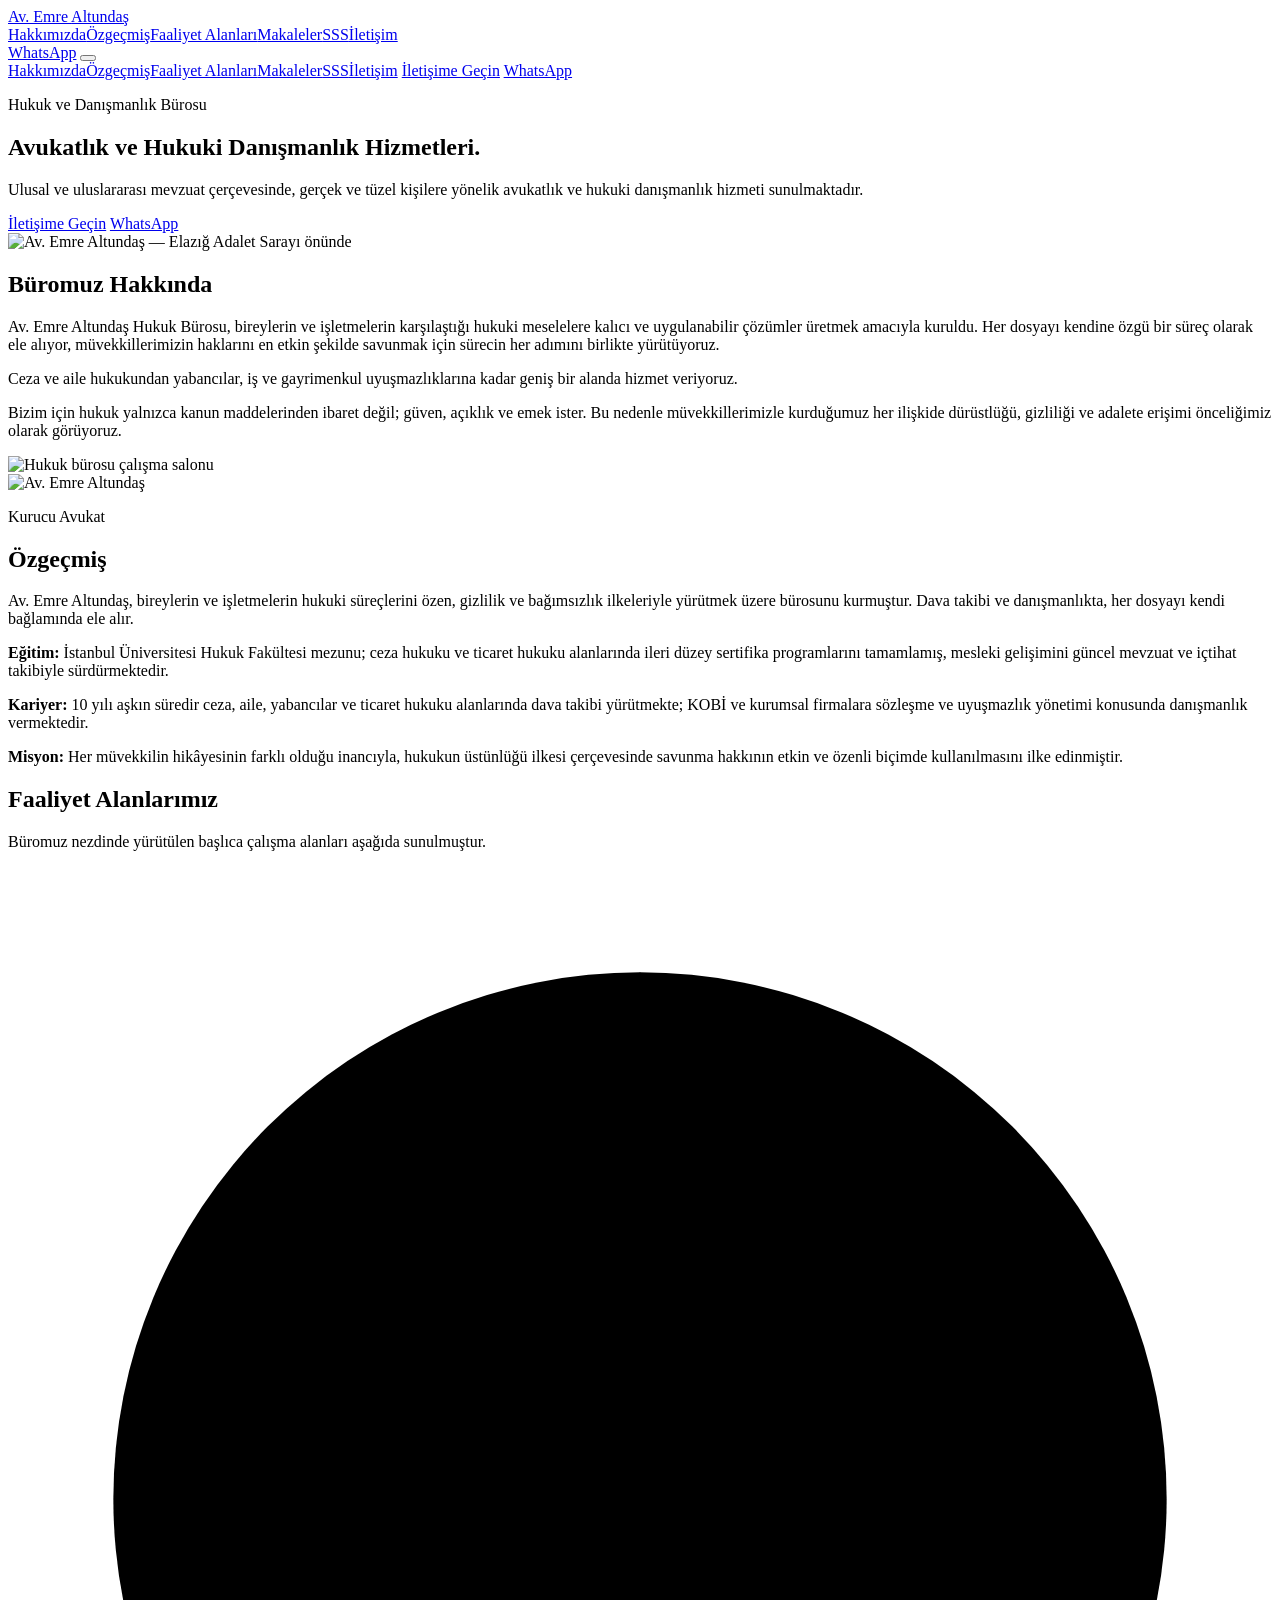
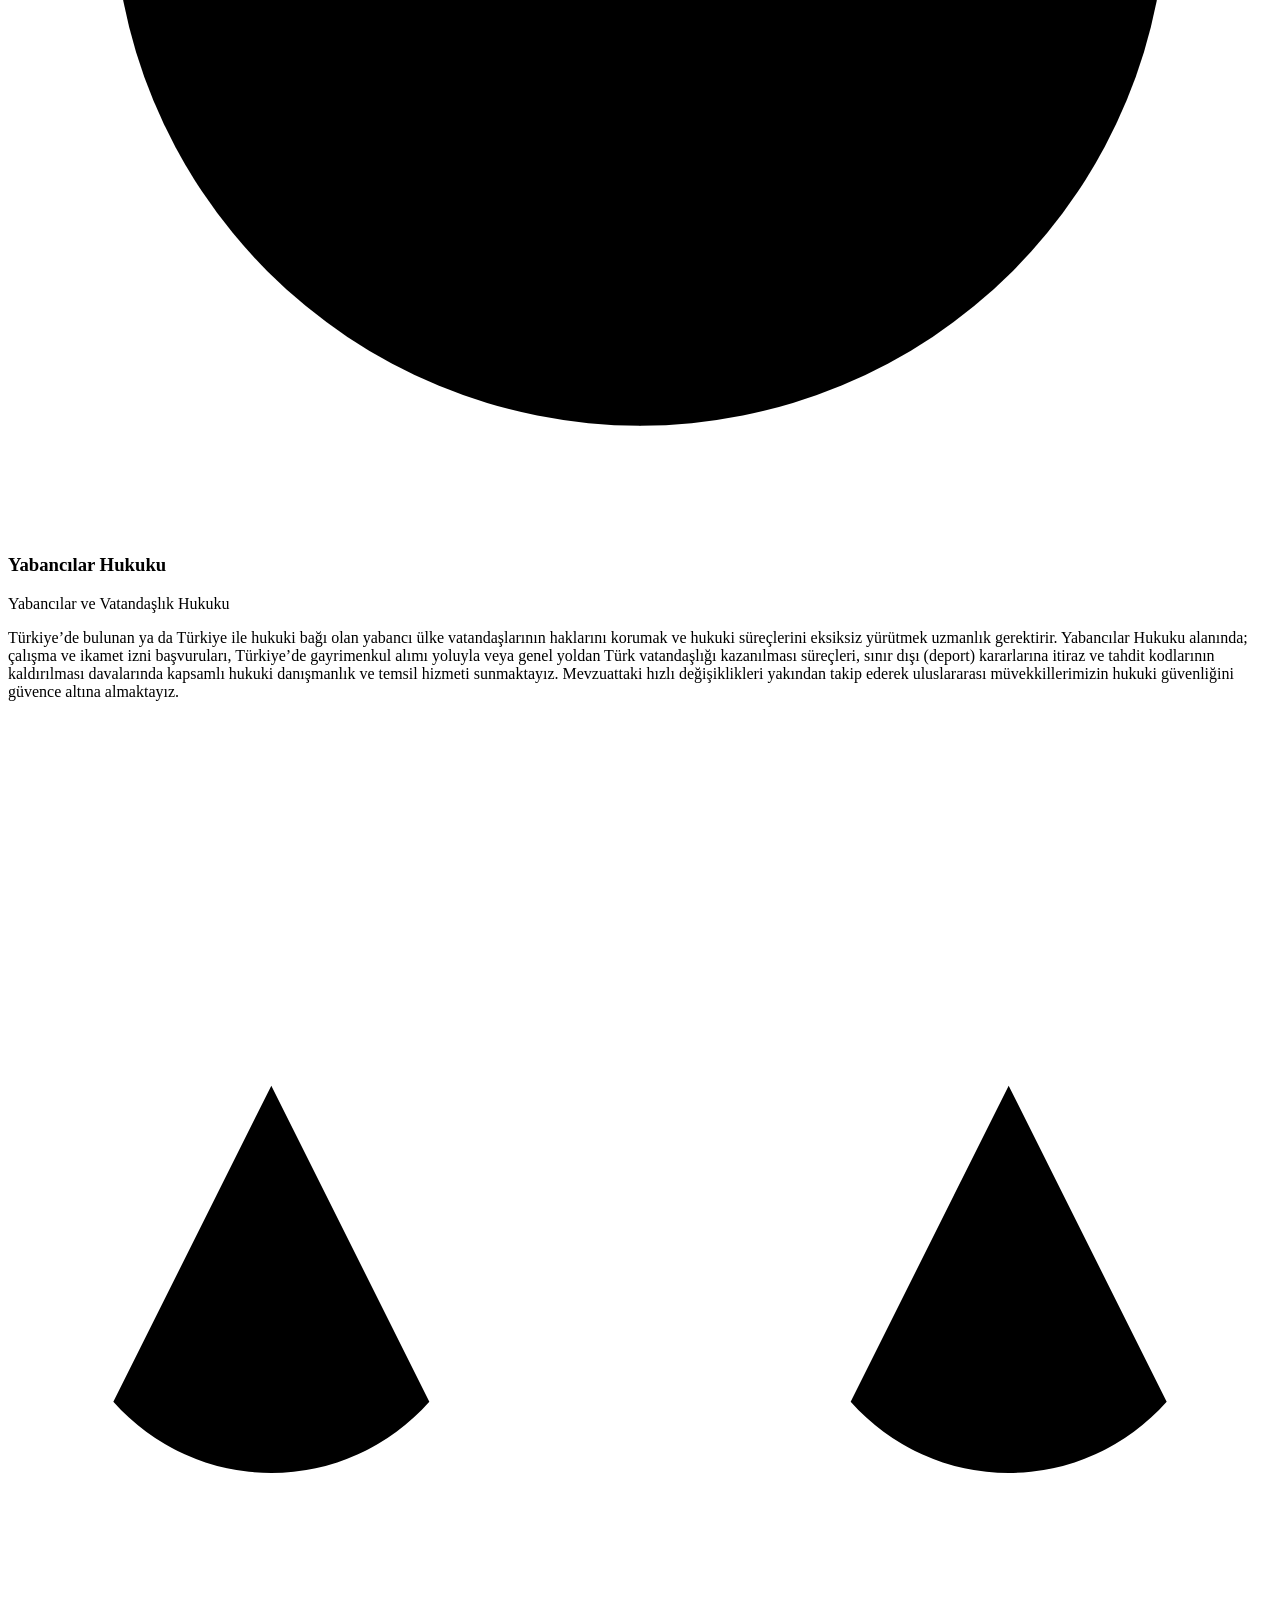
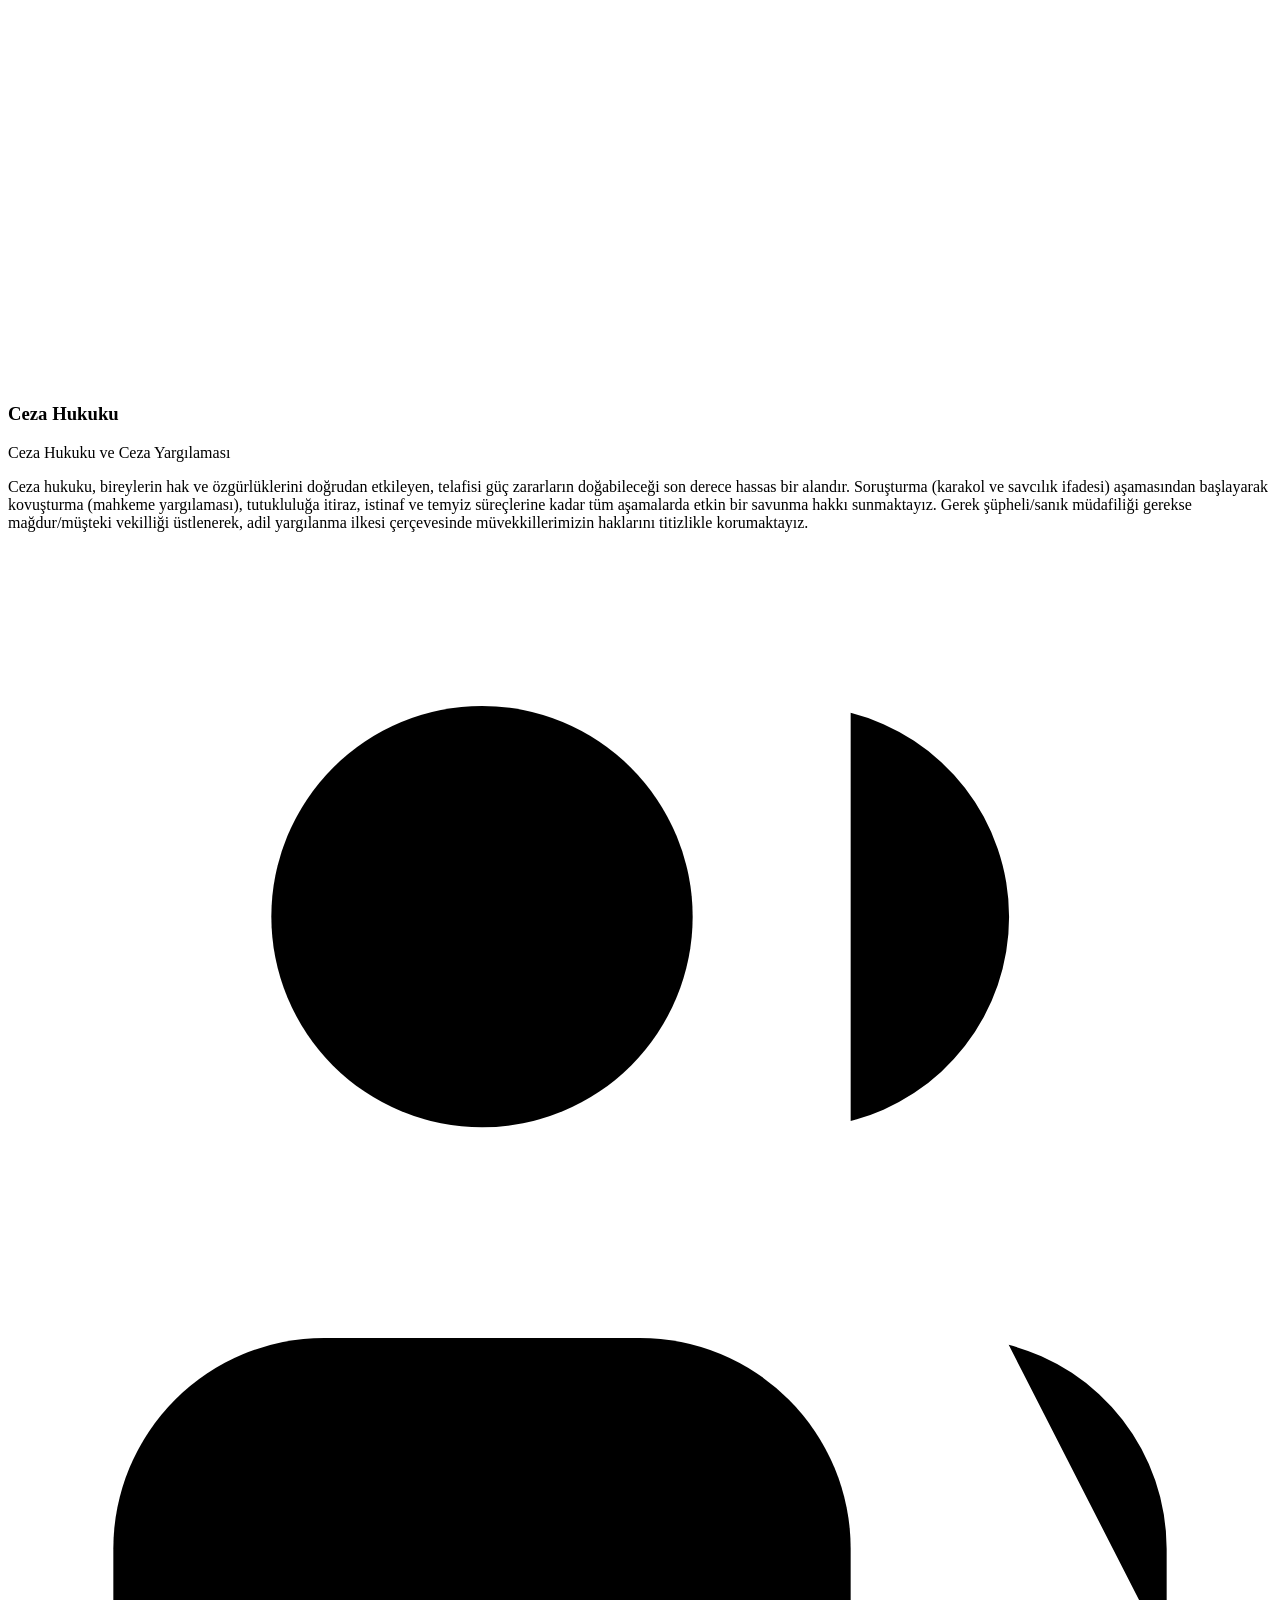
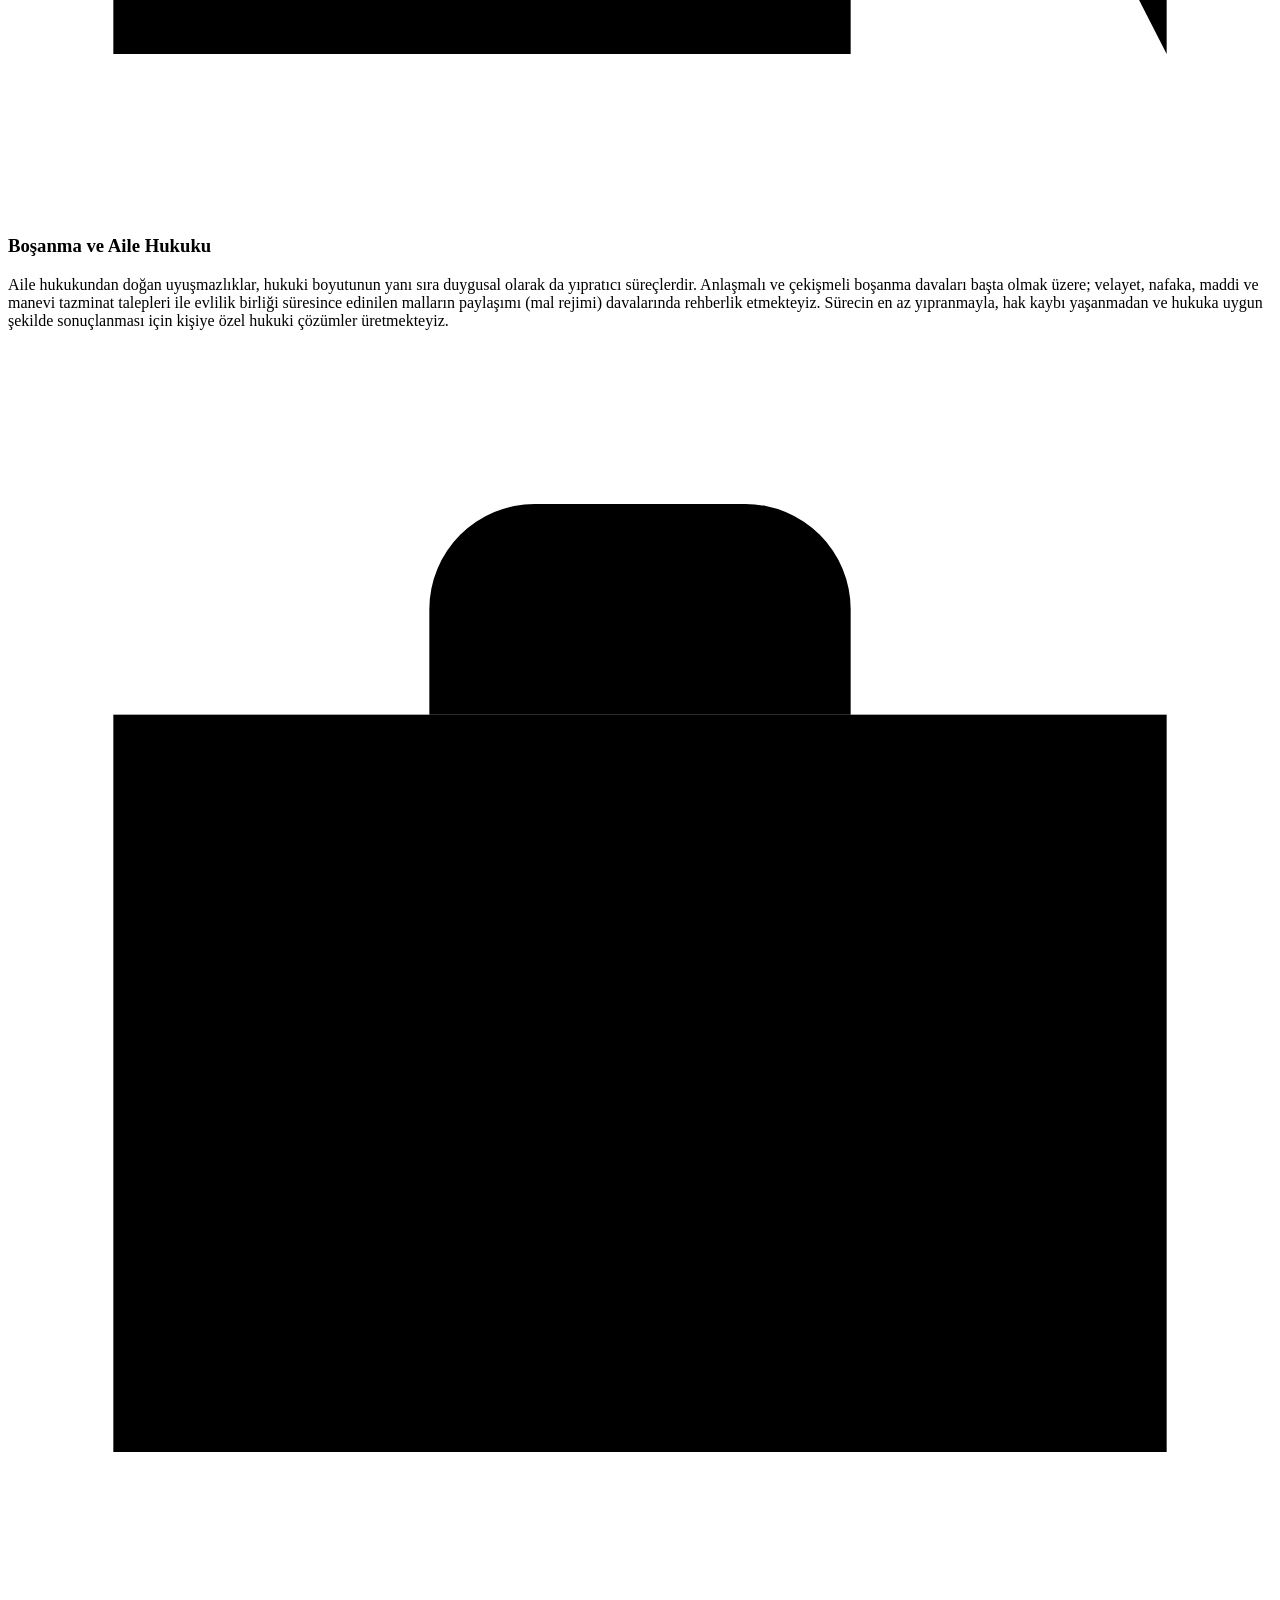
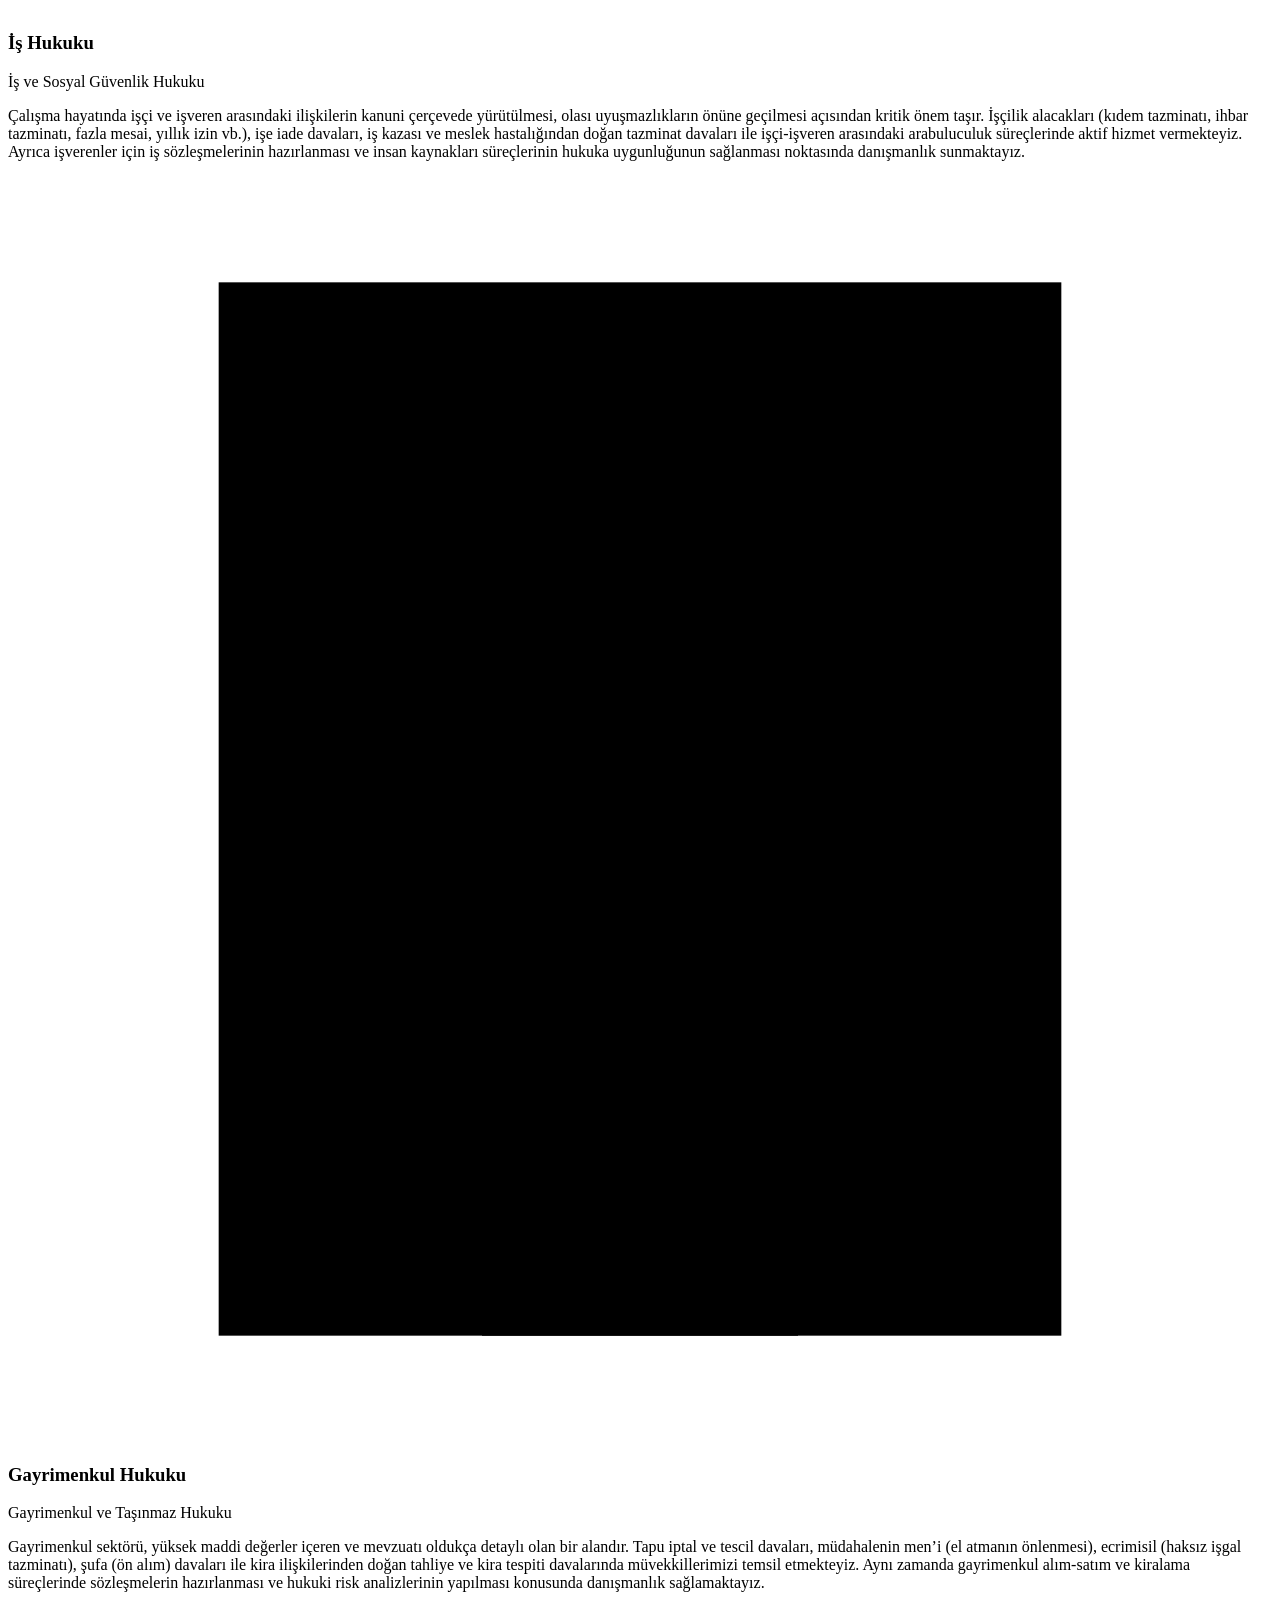
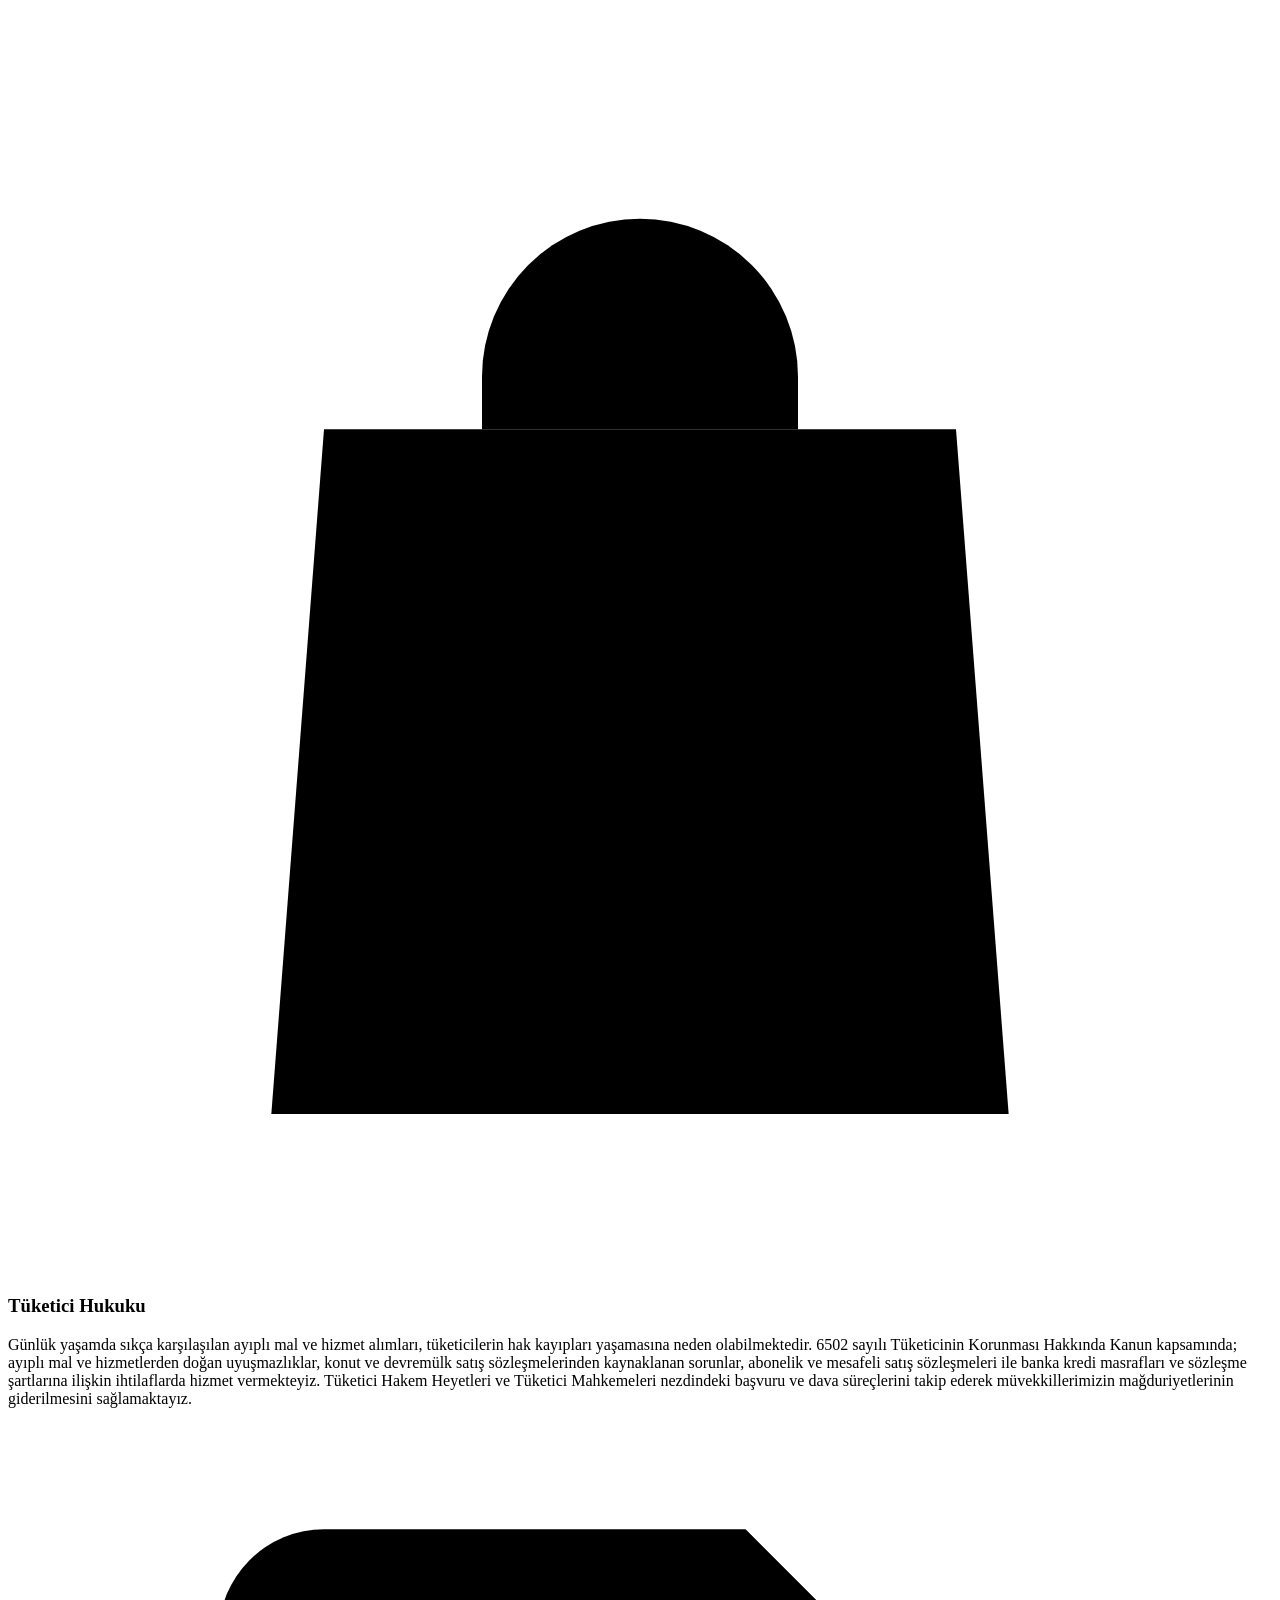
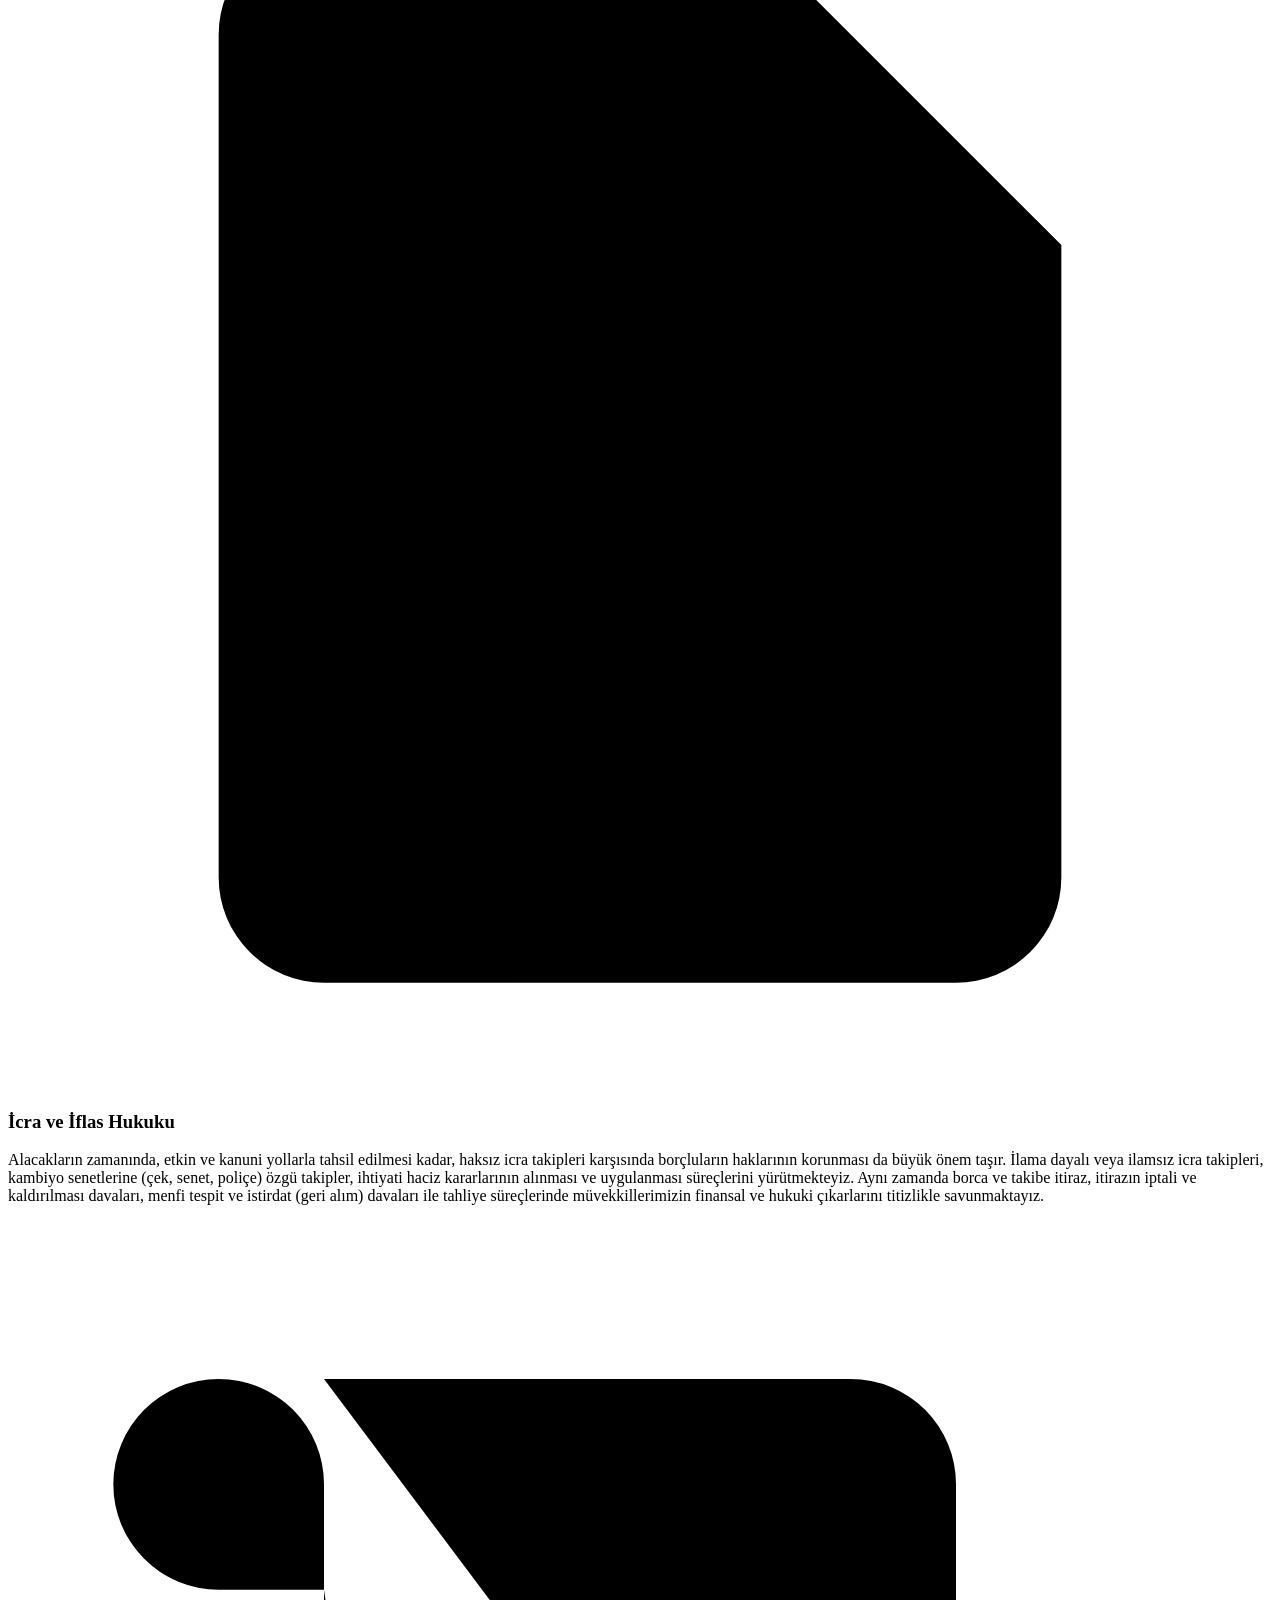
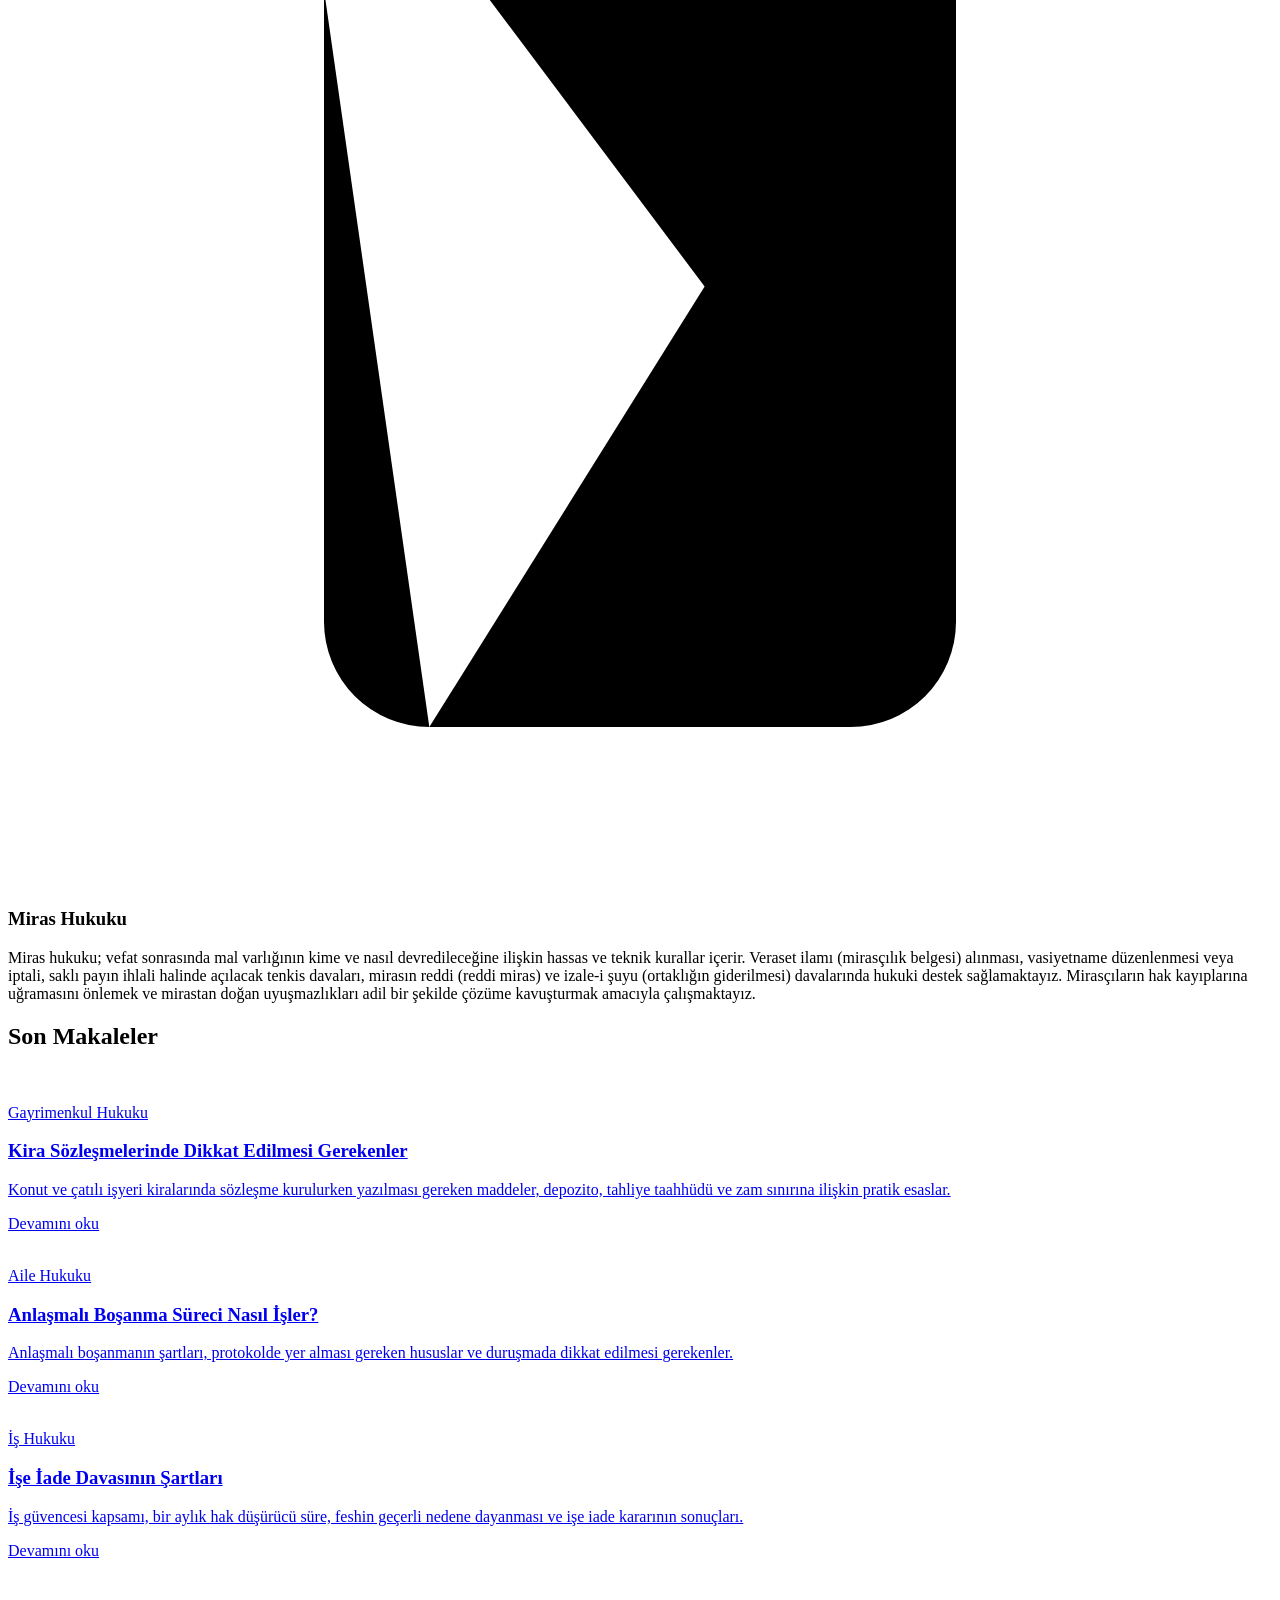
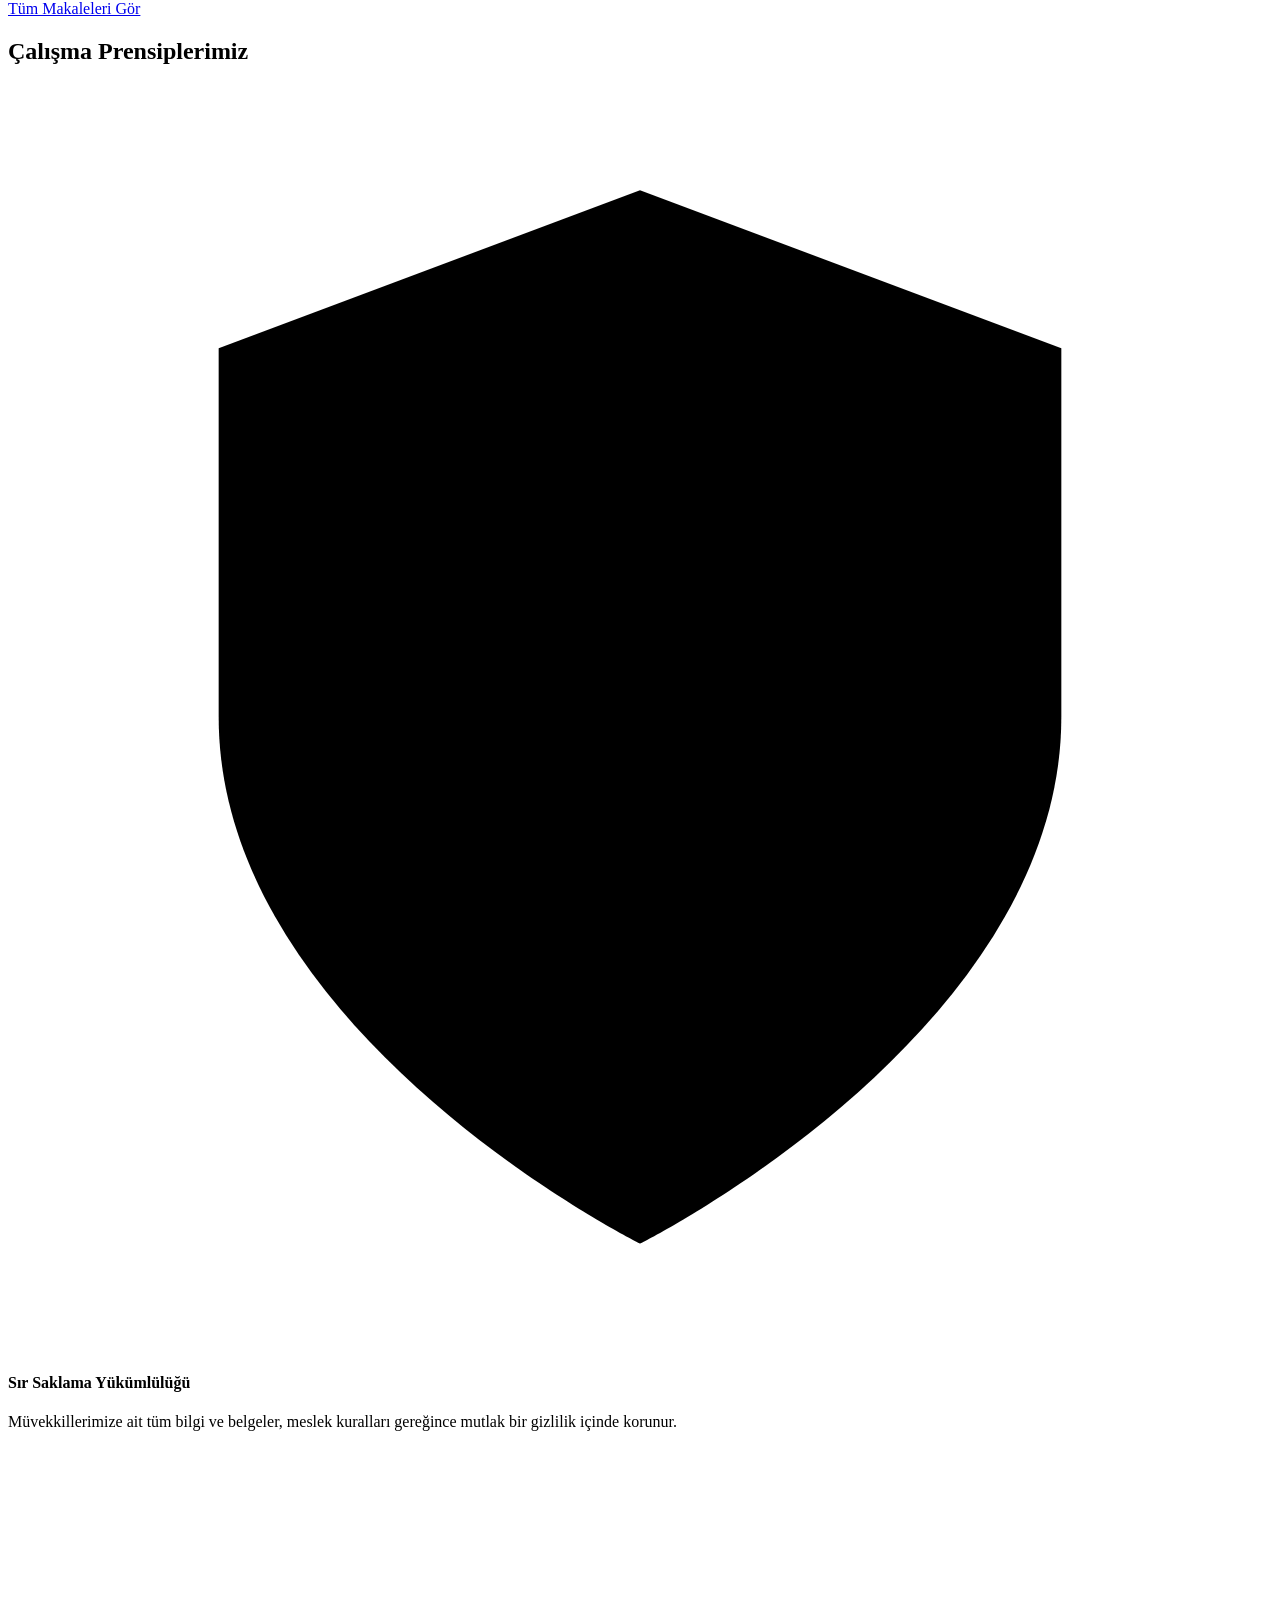
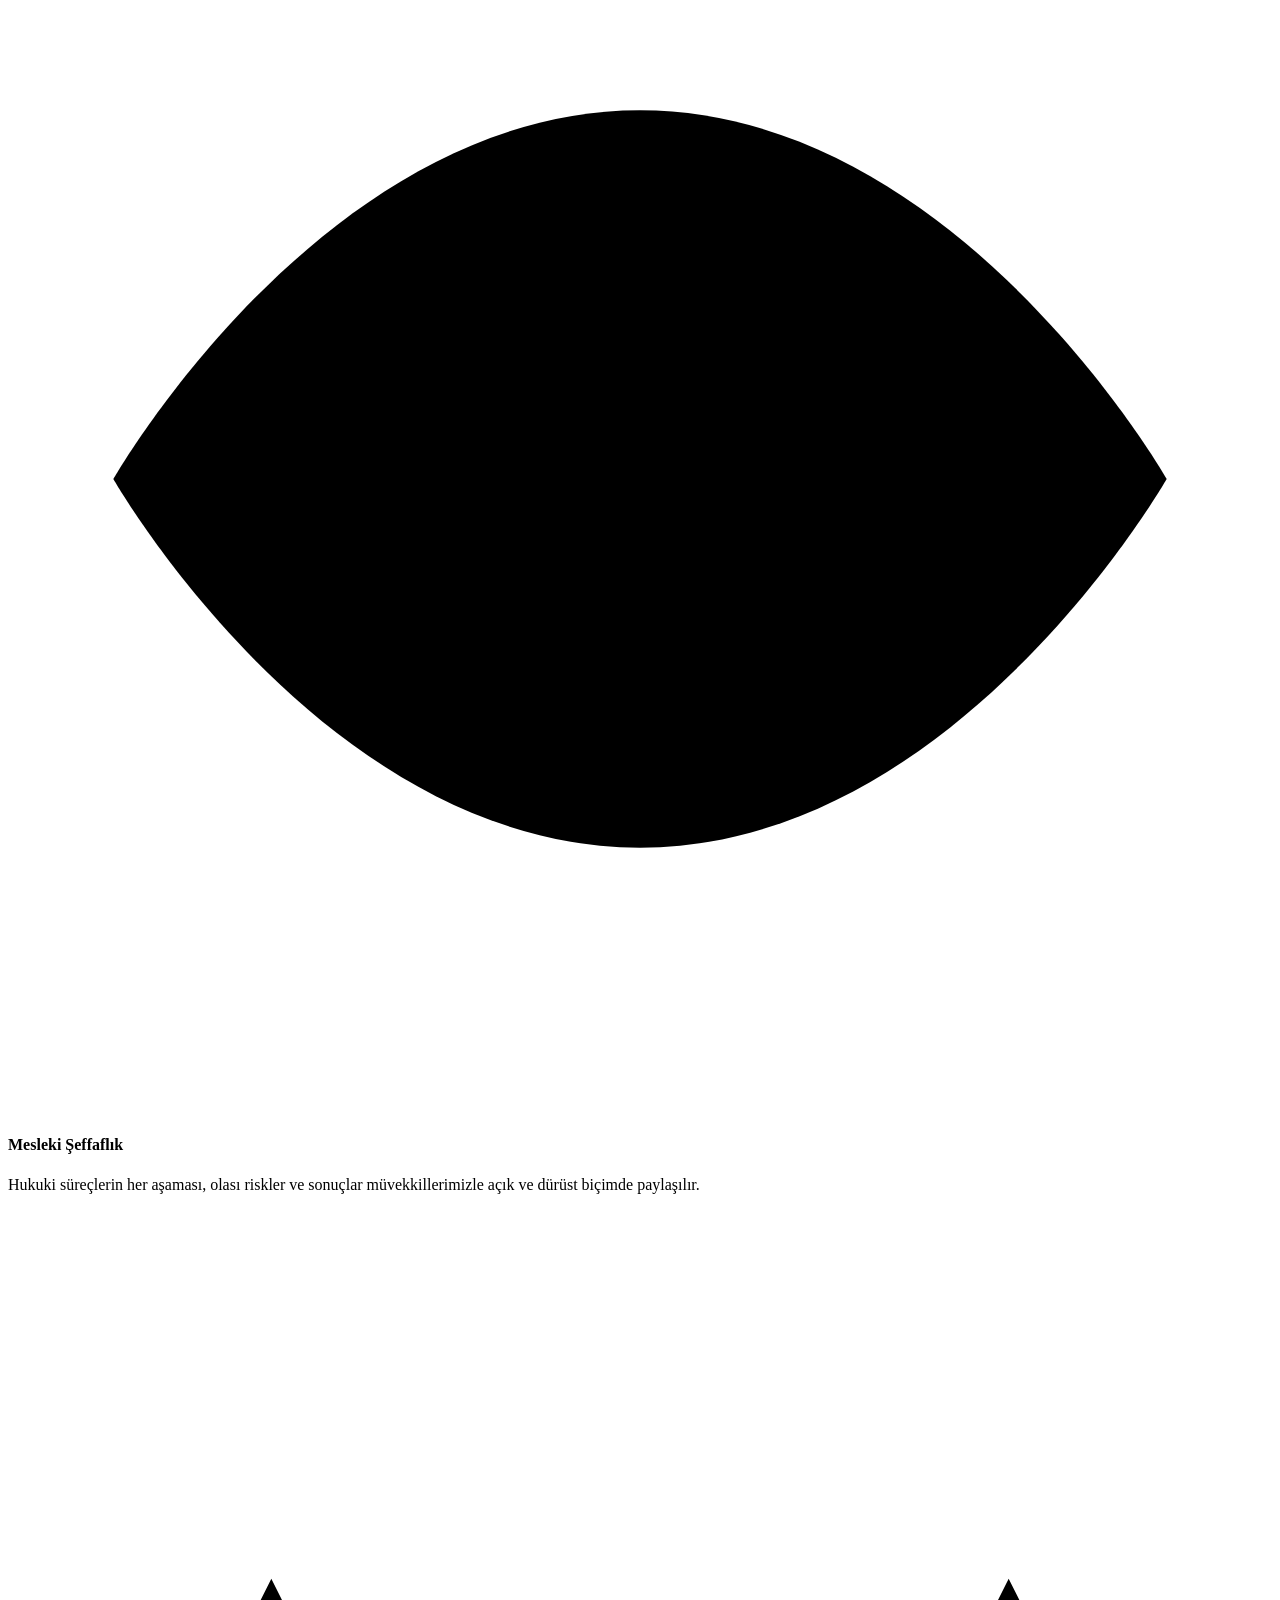
==== commit 8079e4e2: "Mobil hamburger ikonunu CSS ile gorunur yap GitHub Pages iOS Safari SVG ikonu 0 boyutta birakiyordu;" ====
--- a/docs/index.html
+++ b/docs/index.html
@@ -21,8 +21,8 @@
       <div class="header-actions">
         <a class="header-wa" href="https://wa.me/905551234567" target="_blank" rel="noreferrer">WhatsApp</a>
         <button type="button" class="menu-btn" data-menu-toggle aria-label="Menüyü aç" aria-expanded="false">
-          <span data-icon-open><svg viewBox="0 0 24 24" aria-hidden="true"><path d="M4 6h16M4 12h16M4 18h16"/></svg></span>
-          <span data-icon-close hidden><svg viewBox="0 0 24 24" aria-hidden="true"><path d="M18 6 6 18M6 6l12 12"/></svg></span>
+          <span class="burger" data-icon-open aria-hidden="true"></span>
+          <span class="burger-x" data-icon-close hidden aria-hidden="true"></span>
         </button>
       </div>
     </div>
--- a/docs/css/site.css
+++ b/docs/css/site.css
@@ -213,14 +213,74 @@
 .menu-btn {
   width: 2.75rem;
   height: 2.75rem;
+  min-width: 2.75rem;
   display: inline-flex;
   align-items: center;
   justify-content: center;
   color: var(--navy);
+  flex-shrink: 0;
+  z-index: 81;
 }
 
 .site-header.is-open .menu-btn {
   color: var(--paper);
+}
+
+.menu-btn[hidden],
+.menu-btn [hidden] {
+  display: none !important;
+}
+
+.burger {
+  position: relative;
+  display: block;
+  width: 22px;
+  height: 2px;
+  background: currentColor;
+}
+
+.burger::before,
+.burger::after {
+  content: "";
+  position: absolute;
+  left: 0;
+  width: 22px;
+  height: 2px;
+  background: currentColor;
+}
+
+.burger::before {
+  top: -7px;
+}
+
+.burger::after {
+  top: 7px;
+}
+
+.burger-x {
+  position: relative;
+  display: block;
+  width: 22px;
+  height: 22px;
+}
+
+.burger-x::before,
+.burger-x::after {
+  content: "";
+  position: absolute;
+  left: 0;
+  top: 10px;
+  width: 22px;
+  height: 2px;
+  background: currentColor;
+}
+
+.burger-x::before {
+  transform: rotate(45deg);
+}
+
+.burger-x::after {
+  transform: rotate(-45deg);
 }
 
 .mobile-overlay {
